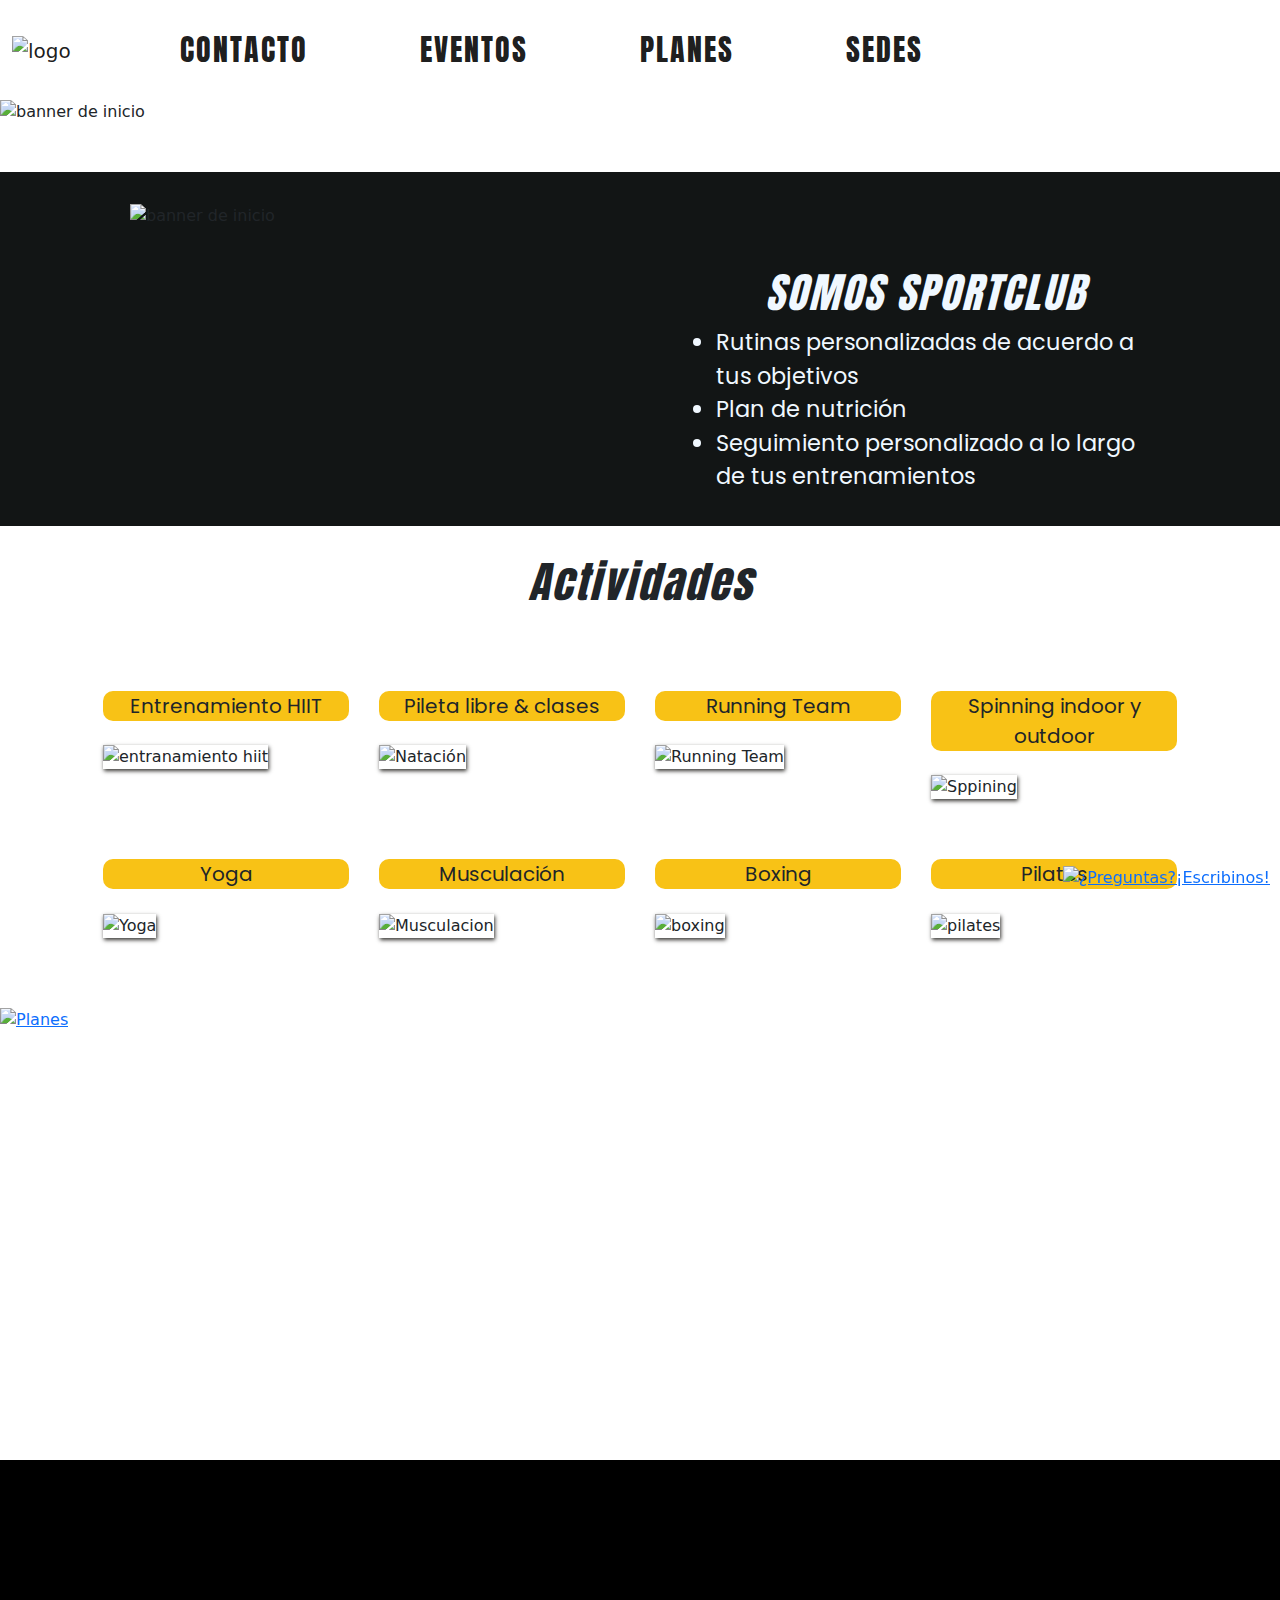
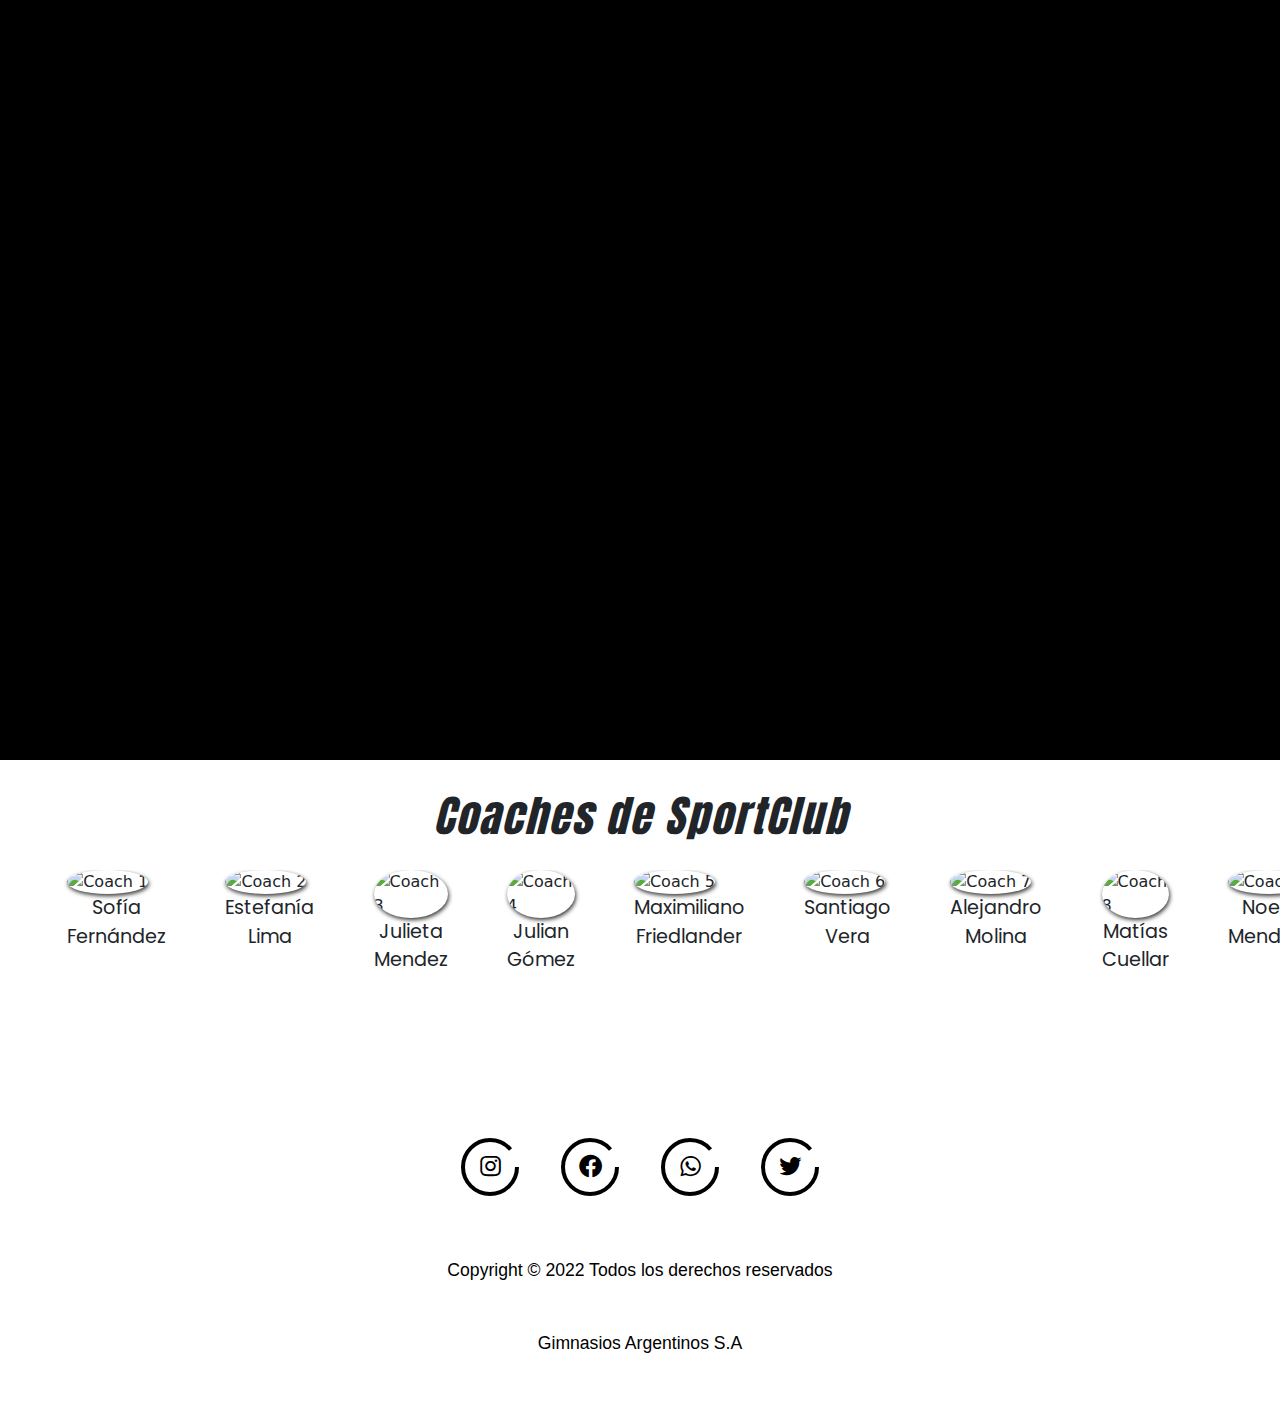
==== index.html @ bf7762a7 "Merge branch 'master' of https://github.com/Glloria97/PreEntrega2FernandezGloria" ====
<!DOCTYPE html>
<html lang="es">
<head>
    <meta charset="UTF-8">
    <meta http-equiv="X-UA-Compatible" content="IE=edge">
    <meta name="viewport" content="width=device-width, initial-scale=1.0">
    <link rel="shortcut icon" href="favicon.ico">
    <title>SportClub-Inicio</title>
    <link rel="stylesheet" href="./css/estilosindex.css">
    <script src="./js/scrollreveal.js"></script>
    <link rel="stylesheet" href="https://cdnjs.cloudflare.com/ajax/libs/animate.css/4.1.1/animate.min.css"/>
    <link rel="stylesheet" href="https://raw.github.com/daneden/animate.css/master/animate.css">
    <link href='https://unpkg.com/boxicons@2.1.1/css/boxicons.min.css' rel='stylesheet'>
    <link rel="stylesheet" href="./css/bootstrap.min.css">
</head>
<body>

<!--LOGO Y LINKS INTERNOS-->
<nav class="navbar navbar-expand-lg navbar-light colorCabeceras">
    <div class="container-fluid">
      <a class="navbar-brand" href="./Index.html">
        <img src="./imagenes/Logo SportClub.PNG.jpg"alt="logo" class="logoSportClub1">
      </a>
      <button class="navbar-toggler" type="button" data-bs-toggle="collapse" data-bs-target="#navbarSupportedContent" aria-controls="navbarSupportedContent" aria-expanded="false" aria-label="Toggle navigation">
        <span class="navbar-toggler-icon"></span>
      </button>
      <div class="collapse navbar-collapse" id="navbarSupportedContent">
        <ul class="navbar-nav me-auto mb-2 mb-lg-0 navegacion">
          <li class="nav-item1">
            <a class="nav-link active" aria-current="page" href="./pages/contacto.html">CONTACTO</a>
          </li>
          <li class="nav-item1">
            <a class="nav-link active" aria-current="page" href="./pages/eventos.html">EVENTOS</a>
          </li>
          <li class="nav-item1">
            <a class="nav-link active" aria-current="page" href="./pages/planes.html">PLANES</a>
          </li>
          <li class="nav-item1">
            <a class="nav-link active" aria-current="page" href="./pages/sedes.html">SEDES</a>
          </li>
        </ul>
      </div>
    </div>
  </nav>
    

<!--BANNER-->
<header>
    <img class="HeaderInicio"src="./imagenes/Banner inicio 2.png" alt="banner de inicio" loading="lazy"> 
</header>


<main>
<!--CHAT DE WHATSAPP-->
<aside>
    <section class="chatWhasapp">
        <a href="https://api.whatsapp.com/send?phone=5401164840163" target="blank">
            <img src="./imagenes/WP.png" alt="¿Preguntas?¡Escribinos!" width="300px" height="60px">
        </a>
    </section>
</aside>
    

<!--SEPARADOR BLANCO-->
    <div class="SeparadorHeaderMain">
        <br>
        <br>
    </div>


<!--¿QUÉ OFRECEMOS?-->
    <section class="QueOfrecemos"> 
        <div class="container"> 
            <div class="row">
                <div class="col">
                    <img src="./imagenes/Somos sportclub.png" alt="banner de inicio" loading="lazy" >
                </div>
                <div class="col">
                    <div class="TituloYParrafos">   
                    <H1>SOMOS SPORTCLUB</H1></div>
                    <div class="parrafos">
                        <li>Rutinas personalizadas de acuerdo a tus objetivos</li>
                        <li>Plan de nutrición</li>
                        <li>Seguimiento personalizado a lo largo de tus entrenamientos</li>
                    </div>
                </div>
            </div>
        </div>
    </section>


<!--ACTIVIDADES?-->
<section class="actividadesContenedor" width="100%">
    <H3>Actividades</H3>
    <div class="TipoDeActividades">
    <div class="container">
        <div class="row">
        <div class="col">
            <p>Entrenamiento HIIT</p>
            <img src="./imagenes/Hiit2.jpg" alt="entranamiento hiit" width="250px" height="250px" loading="lazy">
        </div>
        <div class="col">
            <p>Pileta libre & clases</p>
            <img src="./imagenes/Swimming2.PNG" alt="Natación" width="250px" height="250px" loading="lazy">
        </div>
        <div class="col">
            <p>Running Team</p>
            <img src="./imagenes/Running2.jpg" alt="Running Team" width="250px" height="250px" loading="lazy">
        </div>
        <div class="col">
            <p>Spinning indoor y outdoor</p>
            <img src="./imagenes/Spinning.jpg" alt="Sppining" width="250px" height="250px" loading="lazy">   
        </div>
        </div>
        <div class="row">
        <div class="col">
            <p>Yoga</p>
            <img src="./imagenes/Yoga.jpg" alt="Yoga" width="250px" height="250px" loading="lazy">
        </div>
        <div class="col">
            <p>Musculación</p>
            <img src="./imagenes/Musculacion.jpg" alt="Musculacion" width="250px" height="250px" loading="lazy">
        </div>
        <div class="col">
            <p>Boxing</p>
            <img src="./imagenes/boxing.jpg" alt="boxing" width="250px" height="250px" loading="lazy">
        </div>
        <div class="col">
            <p>Pilates</p>
            <img src="./imagenes/Pilates.jpg" alt="pilates" width="250px" height="250px" loading="lazy">  
        </div>
        </div>
    </div>
    </div>
</section>


<!--PUBLICIDAD IMAGEN CON LINK A PLANES-->
    <aside class="planes"> 
        <a href="./pages/planes.html">
            <img src="./imagenes/Banner planes.png" alt="Planes" loading="lazy"></a>
    </aside>


<!--NUESTROS VALORES-->
    <article class="valoresContenedor"> 
        <H3 class="NuestrosValoresTitulo">Nuestros valores</H3>
        <div class="valores container">
        <div class="row">
            <div class="col">
                <ul class="valores1">Sinergia</ul>
            </div>
            <div class="col">           
                 <ul class="valores2"> Profesionalismo </ul>
            </div>
            <div class="col"> 
                <ul class="valores3"> Bienestar y salud </ul>
            </div>
            <div class="col"> 
                <ul class="valores4"> Crecimiento personal </ul>
            </div>
        </div>
        </div>
            <br>
        <div class="listadoDeAcciones container">    
            <ul class="col">
                <div class="row">
                    <li>Promovemos la participación de todos los miembros del equipo y nos potenciamos unos a otros</li>
                </div>
                <div class="row">
                    <li>Valoramos los buenos vínculos y la interacción amistosa y diversa en la comunidad SportClub</li>
                </div>
                <div class="row">
                    <li>Celebramos nuestros logros en equipo</li>
                </div>
            </ul>
        </div>
    </article>     


<!--PRESENTACION DE LAS SEDES CON VIDEO-->
        <section>
            <div class="VideoDeSportClub">
                <iframe width="900" height="600" src="https://www.youtube.com/embed/T71Sgwb9CMw?" title="YouTube video player" frameborder="0" allow="accelerometer; autoplay; clipboard-write; encrypted-media; gyroscope; picture-in-picture" allowfullscreen></iframe>
            </div>
        </section>


<!--COACHES DE SPORTCLUB-->
    <section class="coaches"> 
        <H3>Coaches de SportClub</H3>
        <div class="CoachesFotosYNombres">
            <ul class="CoachesFotosYNombres1">
                <img src="./imagenes/Coaches/Coach 1.jpg" alt="Coach 1"width="200" height="200" loading="lazy">
                <p>Sofía Fernández</p>
            </ul>
            <ul class="CoachesFotosYNombres2">
                <img src="./imagenes/Coaches/Coach 2.jpg" alt="Coach 2"width="200" height="200" loading="lazy">
                <p>Estefanía Lima</p>
            </ul>
            <ul class="CoachesFotosYNombres3">
                <img src="./imagenes/Coaches/Coach 3.jpg" alt="Coach 3"width="200" height="200" loading="lazy">
                <p>Julieta Mendez</p>
            </ul>
            <ul class="CoachesFotosYNombres4">
                <img src="./imagenes/Coaches/Coach 4.jpg" alt="Coach 4"width="200" height="200" loading="lazy">
                <p>Julian Gómez</p>
            </ul>
            <ul class="CoachesFotosYNombres5">
                <img src="./imagenes/Coaches/Coach 5.jpg" alt="Coach 5"width="200" height="200" loading="lazy">
                <p>Maximiliano Friedlander</p>
            </ul>
            <ul class="CoachesFotosYNombres6">
                <img src="./imagenes/Coaches/Coach 6.jpg" alt="Coach 6"width="200" height="200" loading="lazy">
                <p>Santiago Vera</p>
            </ul>
            <ul class="CoachesFotosYNombres7">
                <img src="./imagenes/Coaches/Coach 7.jpg" alt="Coach 7"width="200" height="200" loading="lazy">
                <p>Alejandro Molina</p>
            </ul>
            <ul class="CoachesFotosYNombres8">
                <img src="./imagenes/Coaches/Coach 8.jpg" alt="Coach 8"width="200" height="200" loading="lazy">
                <p>Matías Cuellar</p>
            </ul>
            <ul class="CoachesFotosYNombres9">
                <img src="./imagenes/Coaches/Coach 9.jpg" alt="Coach 9"width="200" height="200" loading="lazy">
                <p>Noelia Mendoza</p>
            </ul>
            <ul class="CoachesFotosYNombres10">
                <img src="./imagenes/Coaches/Coach 10.jpg" alt="Coach 10"width="200" height="200" loading="lazy">
                <p>Luciaana Cheung</p>
            </ul>
            <ul class="CoachesFotosYNombres11">
                <img src="./imagenes/Coaches/Coach 11.jpg" alt="Coach 11"width="200" height="200" loading="lazy">
                <p>Milagros Leone</p>
            </ul>
        </div>
    </section>
</main>


<!--FOOTER-->
<footer class="footerfinal"> 
    <div class="RedesSociales">
        <div class="ContenedorIconosRedes">
            <div class="icon">
                <a href="https://www.instagram.com/sportcluboficial/?hl=es" target="blank">
                    <svg heigth="60" width="60">
                        <circle cx="30" cy="30" r=27 stroke="black" stroke-width="4" fill="none" ></circle>
                    </svg>
                    <i class='bx bxl-instagram'></i>
                </a>
            </div>
    
            <div class="icon">
                <a href="https://www.facebook.com/sportcluboficial/"target="blank">
                <svg heigth="60" width="60">
                    <circle cx="30" cy="30" r=27 stroke="BLACK" stroke-width="4" fill="none" ></circle>
                </svg>
                <i class='bx bxl-facebook-circle'></i>
                </a>
            </div>
    
            <div class="icon">
                <a href= "https://api.whatsapp.com/send?phone=5401164840163"target="blank">
                <svg heigth="60" width="60">
                    <circle cx="30" cy="30" r=27 stroke="BLACK" stroke-width="4" fill="none" ></circle>
                </svg>
                <i class='bx bxl-whatsapp' ></i>
                </a>
            </div>
    
            <div class="icon">
                <a href="https://twitter.com/SportClub_Gym?ref_src=twsrc%5Egoogle%7Ctwcamp%5Eserp%7Ctwgr%5Eauthor" target="blank">
                <svg heigth="60" width="60">
                    <circle cx="30" cy="30" r=27 stroke="BLACK" stroke-width="4" fill="none" ></circle>
                </svg>
                <i class='bx bxl-twitter' ></i>
                </a>
            </div>
        </div>
    </div> 
    <p class="derechos">Copyright © 2022 Todos los derechos reservados</p>
    <p class="derechos">Gimnasios Argentinos S.A</p>
</footer>
<script src="./js/index.js"></script>
<script src="./js/bootstrap.bundle.min.js"></script> 
</body>
</html>
---- css/estilosindex.css ----
@import url('https://fonts.googleapis.com/css2?family=Anton&display=swap');
@import url('https://fonts.googleapis.com/css2?family=Poppins&display=swap');


                            /*APLICABLE PARA TODAS LAS PÁGINAS*/
*{
    margin: 0px;
    padding: 0px;}

.html {
    font-size: 10px;
    width:100%;}
                 
    
/*LOGO Y LINKS INTERNOS*/
nav{
    display: flex;
    align-items: center;}

.logoSportClub{
    width:15rem;
    height:3.2rem;}

.logoSportClub1{
    width:17rem;
    height:3.5rem;}

.nav-item{
    text-decoration: none;
    font-family: ANTON;
    font-size: 1.7rem;
    color: rgb(0, 0, 0);
    margin: 9px;
    margin-left: 75px;
    letter-spacing: 2px; 
    color: #000000;
    background-image: linear-gradient(black, black);
    background-position: 0% 100%;
    background-repeat: no-repeat;
    background-size: 0% 4px;
    transition: background-size .3s;}

.nav-item:hover, a:focus {
    background-size: 100% 2px;}

.nav-item1{
    text-decoration: none;
    font-family: ANTON;
    font-size: 1.9rem;
    color: rgb(0, 0, 0);
    margin: 11px;
    margin-left: 85px;
    letter-spacing: 2px; 
    color: #000000;
    background-image: linear-gradient(black, black);
    background-position: 0% 100%;
    background-repeat: no-repeat;
    background-size: 0% 4px;
    transition: background-size .3s;}

.nav-item1:hover, a:focus {
    background-size: 100% 2px;}

@media screen and (max-width: 768px){
.nav-item{font-size: 1.5rem}
.logoSportClub{
        width:150px;
        height:35px;}}

@media screen and (max-width: 412px){
    .nav-item{font-size: 1.2rem}
    .logoSportClub{
        width:150px;    
        height:35px;}}


/*CHAT DE WHATSAPP*/
.chatWhasapp{
    position: fixed;
    bottom: 10px;
    right: 10px;
    z-index: 9999;}

@media screen and (max-width: 768px){
.chatWhasapp{
    visibility: hidden;}}


/*FOOTER*/
.RedesSociales {
    margin-top: 40px;
    height: 20vh;
    display: grid;
    align-items: center;
    justify-content: center;
    box-sizing:  border-box;}

.ContenedorIconosRedes {
    width: 100%;
    display: flex;
    align-items: center;
    justify-content: center;
    flex-wrap: wrap;}

.icon {
    position: relative;
    width: 60px;
    height: 60px;
    margin: 20px;
    border-radius: 50%;
    transition: all .8s;
    cursor: pointer;}

.icon:hover {
    background-color: #d21071;
    box-shadow:  0 0 20px #d21071;}

.icon:hover:nth-child(2) {
    background-color: #1877f2;
    box-shadow:  0 0 20px #1877f2;}

.icon:hover:nth-child(3) {
    background-color: #06b848;
    box-shadow: 0 0 20px #06b848;}

.icon:hover:nth-child(4) {
    background-color: #1da1f2;
    box-shadow:  0 0 20px #1da1f2 ;}

.icon i {
    color: rgb(0, 0, 0);
    position: absolute;
    top: 50%;
    left: 50%;
    transform: translate(-50%,-50%);
    font-size: 1.7rem;}

svg circle {
    stroke-dasharray: 150;
    transition: all .8s ease-in-out;}

.icon:hover circle {
    stroke-dasharray: 220;}

.derechos{
    font-size: 1.1rem;
    font-family: Arial, Helvetica, sans-serif;
    color: rgb(0, 0, 0);
    text-align: center;
    padding-bottom: 30px;}




/*GRID VISTA TABLET/MOBILE*/
.RedesSociales H3{grid-area: TituloRedesSociales;}
.redesSoc1{grid-area: redesSoc1;}
.redesSoc2{grid-area: redesSoc2;}
.redesSoc3{grid-area: redesSoc3;}
.redesSoc4{grid-area: redesSoc4;}
.redesSoc5{grid-area: redesSoc5;}

@media screen and (max-width: 768px) {
.RedesSociales{
    display: grid;
    grid-template-areas: 
    'TituloRedesSociales TituloRedesSociales TituloRedesSociales TituloRedesSociales TituloRedesSociales'
    'redesSoc1 redesSoc2 redesSoc3 redesSoc4 redesSoc5';
    gap:20px;
    grid-template-columns: auto auto auto auto auto;
    grid-template-rows: repeat(2 , auto);
    font-size:1rem;
    text-align: center;}}


                                /*INICIO PÁGINA INICIO*/

/*HEADER*/
.HeaderInicio{
    width:100%;}


/*QUE OFRECEMOS*/
.QueOfrecemos{
    background-color: #121515;
    padding-bottom: 2rem;}

.QueOfrecemos img{
    width:70%;
    margin-left: 3rem;
    padding-top: 2rem;}

.QueOfrecemos div H1{
    font-style:italic;
    font-size:260%;
    font-family: Anton;
    color: aliceblue;
    letter-spacing: 2px;
    text-align: center;}

.parrafos{
    font-family: poppins;
    font-size: 140%;
    color: aliceblue;
    padding-right: 3.5rem; 
    padding-left: 4rem;}

.TituloYParrafos {
    padding-top: 6rem;
}

.TituloYParrafos{grid-area:TituloYParrafos}
.QueOfrecemos img{grid-area: QueOfrecemosImg;}

@media screen and (max-width: 768px){
.QueOfrecemos{
    display: grid;
    grid-template-areas: 
    "TituloYParrafos"
    "QueOfrecemosImg";
    gap:20px;
    grid-template-columns: auto;
    grid-template-rows: auto;
    padding-top: 1.5rem;} 

.QueOfrecemos div H1{
    font-size: 2.2rem;}

.parrafos{
    font-size:1.2rem;
    text-align: center;}

.QueOfrecemos img{
    width:65vh;
    margin-left: 10%;}}

@media screen and (max-width: 768px){
.QueOfrecemos img{
    width:65vh;
    margin-left: 10%;}}

@media screen and (max-width: 412px){
.QueOfrecemos{
    display: grid;
    grid-template-areas: 
    "TituloYParrafos"
    "QueOfrecemosImg";
    gap:20px;
    grid-template-columns: auto;
    grid-template-rows: auto;
    padding-top: 1.5rem;} 

.QueOfrecemos div H1{
    font-size: 2rem;}

.parrafos{
    font-size:1.2rem;
    text-align: center;}

.QueOfrecemos img{
    width:30vh;
    height: 30vh;}}
   

/*ACTIVIDADES*/
.actividadesContenedor h3{
    font-family: anton;
    padding-bottom: 30px;
    padding-top: 30px;
    font-size: 2.7rem;
    letter-spacing: 2px;
    font-style:italic;
    text-align: center;}

.TipoDeActividades{
    margin-bottom: 25px;}

.TipoDeActividades div{
    padding: 15px;}

.TipoDeActividades p{
    font-family: poppins;
    font-size: 20px;
    text-align: center;
    transition: transform 3s;
    margin-bottom: 1.5rem;
    background-color: #F8C216;
    border-radius: 10px;}

.TipoDeActividades img{
    box-shadow: 1px 2px 4px#363532;
    transition: transform 0.5s;}

.TipoDeActividades img:hover{
    transform:scale(1.1,1.1);}


.TipoDeActividades {grid-area: QueOfrecemosActividades;}

@media screen and (max-width: 768px) {
.TipoDeActividades{
    display: grid;
    grid-template-columns:auto;
    grid-template-rows: auto;
    justify-content: center;
    text-align: center;
    grid-template-areas: 
    "QueOfrecemosActividades";}}

/*PLANES*/
.planes img{
    width:100%}

@media screen and (max-width: 768px) {
    .planes img{
        width: 100%;
        }}

/*NUESTROS VALORES*/
.NuestrosValoresTitulo{
    font-size:2.7rem;
    font-family:anton;
    letter-spacing: 2px;
    font-style:italic;
    padding: 30px;}

.valores ul{
    font-family: poppins;
    font-weight: NORMAL;
    font-size: 1.5rem;
    text-align: center;
    color: rgb(0, 0, 0);
    padding-right: 2rem;
    letter-spacing: 2px;
    background-color: #F8C216;
    border-radius: 10px;}

.listadoDeAcciones{
    font-family:poppins;
    font-size:1.4rem;
    padding:30px;
    padding-left: 10%;
    padding-top: 15px;}

.valores1{grid-area:valores1}
.valores2{grid-area:valores2}
.valores3{grid-area:valores3}
.valores4{grid-area:valores4}

@media screen and (max-width: 768px) {
.valores{
    display: grid;
    grid-template-areas: 
        'valores1 valores2'
        'valores3 valores4';
    gap:20px;
    grid-template-columns: 1fr,1fr;
    grid-template-rows: 1fr,1fr;}

.NuestrosValoresTitulo{
font-size: 2.3rem;}

.valores ul{
    font-size: 1.3rem;}

.listadoDeAcciones{
    font-size: 1.2rem;}}


/*VIDEO DE SPORTCLUB*/
.VideoDeSportClub{
    background-color: black;
    overflow:hidden;
    padding-bottom:100vh;
    position:relative;
    height:0;}

.VideoDeSportClub iframe{
    left:0;
    top:0;
    height:100%;
    width:100%;
    position:absolute;}

/*COACHES DE SPORTCLUB*/
.CoachesFotosYNombres{
    display: flex;
    flex-direction: row;
    overflow:auto;
    padding-bottom: 30px;
    padding-left: 0.5rem;
    padding-right: 0.5rem;}

.coaches H3{
    font-size:2.7rem;
    font-family:anton;
    letter-spacing: 2px;
    font-style:italic;
    text-align:center;
    padding-top: 30px;
    padding-bottom: 20px;}

.CoachesFotosYNombres p{
    font-family:poppins;
    font-size:1.2rem;
    text-align: center;
    margin-left: 1.7rem;
    margin-left: 1.7rem;}

.CoachesFotosYNombres img{
    box-shadow:1px 2px 4px#363532;
    border-radius:50%;
    margin-left: 1.7rem;
    margin-left: 1.7rem;}

.CoachesFotosYNombres ul img{
    transition: transform 0.5s, background-color 2s}
    
.CoachesFotosYNombres ul img:hover{
    transform: scale(1.1,1.1);
    background-color: rgba(0, 0, 0, 0.441) cover;}

@media screen and (max-width: 768px) {
.coaches H3{
    font-size: 2.3rem;}

.CoachesFotosYNombres p{
    font-size: 1.2rem;}}

                                /*INICIO PÁGINA SEDES*/

/*VIDEO HEADER*/
header{
    position: relative;}
    
header H1{
    position: absolute;
    font-style:italic;
    font-size:550%;
    font-family: Anton;
    color:#F8C216;
    letter-spacing: 2px;
    top: 41%;
    left: 17%;}

@media screen and (max-width: 1000px) {
header H1{
    font-size: 400%;}}

@media screen and (max-width: 760px) {
    header H1{
        font-size: 300%;}}

@media screen and (max-width: 500px) {
    header H1{
        font-size: 250%;}}
        
@media screen and (max-width: 412px) {
    header H1{
        font-size: 220%;}}

/*HORARIOS DE LOS GIMNASIOS*/
.horarios{
    padding-bottom: 1%;}

.ContainerTable H3{
    font-family:poppins;
    font-size:25px;
    padding:20px;
    padding-top: 10px;
    color: rgb(0,0,0);
    text-align: center;}

.horarios h2{
    font-size:40px;
    font-family:anton;
    letter-spacing: 2px;
    font-style:italic;
    padding: 30px;
    text-align: center;
    color: rgb(0, 0, 0);}

.horarios table{
    background-color: #F8C216;
    width: 95%;
    margin-left:2.5%;
    box-shadow: 1px 2px 4px#363532;}

.horarios th{
    font-family:poppins;
    font-size:20px;
    padding-top: 15px;
    width:135px;
    border-bottom: solid 5px #775d08;}

.horarios td{
    font-family:poppins;
    font-size:15px;
    padding-top: 15px;}


@media screen and (max-width: 760px) {
.horarios{
    padding-right: 15%;;
}
}
/*SEDES NUEVAS*/
.NuevasSedes h2{
    font-size:40px;
    font-family:anton;
    letter-spacing: 2px;
    font-style:italic;
    padding: 30px;   
    color: rgb(0, 0, 0);}

@media screen and (max-width: 760px) {
    .NuevasSedes h2{
        text-align: center;
    }}

.Almagro H3{
    font-family: poppins;
    font-size: 17px;
    font-weight: bold;
    text-align: center;}

.Almagro p{
    font-family: poppins;
    font-size: 17px;
    text-align: center;}

.Hurlingan H3{
    font-family: poppins;
    font-size: 17px;
    font-weight: bold;
    text-align: center;}

.Hurlingan p{
    font-family: poppins;
    font-size: 17px;
    text-align: center;}



/*DEMÁS SEDES*/
.parallax1{
    background-size: cover;
    width: 100%;
    height: 50vh;
    background-attachment: fixed;
    background-position: center;
    background-repeat: no-repeat;
    background-image: url("https://images.pexels.com/photos/1552245/pexels-photo-1552245.jpeg?auto=compress&cs=tinysrgb&w=1260&h=750&dpr=2");}

.parallax1 H3{
    padding-top:7%;
    margin-left: 40%;
    font-style:italic;
    font-size:450%;
    font-family: Anton;
    color:#F8C216;
    letter-spacing: 2px;}

.parallax2{
    background-size: cover;
    width: 100%;
    height: 50vh;
    background-attachment: fixed;
    background-position: center;
    background-repeat: no-repeat;
    background-image: url("https://images.pexels.com/photos/4761352/pexels-photo-4761352.jpeg?auto=compress&cs=tinysrgb&w=1260&h=750&dpr=2");}

.parallax2 H3{
    padding-top:7%;
    margin-left: 40%;
    font-style:italic;
    font-size:450%;
    font-family: Anton;
    color:#F8C216;
    letter-spacing: 2px;}

.parallax3{
    background-size: cover;
    width: 100%;
    height: 50vh;
    background-attachment: fixed;
    background-position: center;
    background-repeat: no-repeat;
    background-image: url("https://images.pexels.com/photos/1552242/pexels-photo-1552242.jpeg?auto=compress&cs=tinysrgb&w=1260&h=750&dpr=2");}

.parallax3 H3{
    padding-top:7%;
    margin-left: 40%;
    font-style:italic;
    font-size:450%;
    font-family: Anton;
    color:#F8C216;
    letter-spacing: 2px;}

.demasSedes ul{
    width:25%;
    border-style: unset;
    border-radius: 15px;
    margin-bottom: 2%;
    margin-top: 2%;
    background-color: #F8C216;
    text-align: center;
    padding: 1%;
    font-family: poppins;
    font-size: 17px;
    transition: transform 0.5s; }

.demasSedes ul:hover{
    transform:scale(1.1,1.1);}

.DetalleSedes ul{
    margin: 2%;}

.DetalleSedes ul h3{
    font-family:poppins;
    font-size:25px;
    font-weight: bold;}

.DetalleSedes ul p a{
    background-color: #F8C216;
    text-decoration: none;
    color: #050505;
    font-weight: bold;
    text-decoration: underline;}

.GoogleMaps{
    padding: 0 0.25rem;
    margin: 0 -0.25rem;
    transition: color 0.3s ease-in-out, background-color 0.3s ease-in-out;}

.GoogleMaps:hover{
    color: #ffffff;
    background-color: #000000;
    text-decoration: none;}

/*VISTA TABLET/MOBILE*/
.Almagro{grid-area: Almagro;}
.Hurlingan{grid-area: Hurlingan;}

@media screen and (max-width: 768px) {

.NuevasSedesDatos{
    display: grid;
    grid-template-areas: 
    "Almagro"
    "Hurlingan";
    gap:20px;
    grid-template-columns: auto;
    grid-template-rows: auto;} 

.ContainerTable{
    margin-left: 25%;}

.horarios h2{
    margin-left: 25%;}

.table{
    padding: 5%;}

.table caption{
    font-size: 25px;}

.table thead {
    display: none;}
    
.table th, .table td{
    font-size: 17px;}

.table td{
    display: block;
    text-align: right;}

.table td::before {
    content: attr(data-label);
    font-weight: bold;
    text-transform: uppercase;
    float: left;}

.demasSedes ul{
    font-size: 14px;}}
                        
                                    /*FIN PÁGINA SEDES*/

                                    /*INICIO PÁGINA EVENTOS*/


.GaleriaEventos{
    padding-bottom : 3em;
    padding-top: 1em;
    display:grid;
    grid-template-columns: repeat(4 , 1fr);
    /*las filas automaticas van a ser de 160 pixeles*/
    grid-auto-rows: 160px;
    grid-template-areas: 
    'img1 img2 img3 img3'
    'img1 img4 img3 img3'
    'img5 img5 img7 img7'
    'img5 img5 img6 img8';
    gap : 0.8em;}

.galeria_imagenes{
    position:relative;
    cursor:pointer;
    overflow: hidden;}

.galeria_imagenes::before{
    content:"";
    position:absolute;
    top:0;
    bottom:0;
    left:0;
    right:0;
    background-color:#ffea00a6;

    transform: scaleY(0);
    transition: transform .4s;
    color:white;
    display:flex;
    justify-content: center;
    align-items:center ;
    font-size:1.5rem ;}

.galeria_imagenes:hover::before{
     transform: scaleY(1);}

   
.galeria_imagenes--g1{
    grid-area: img1;}

.galeria_imagenes--g2{
    grid-area: img2;}

.galeria_imagenes--g3{
    grid-area: img3;}

.galeria_imagenes--g4{
    grid-area: img4;}

.galeria_imagenes--g5{
    grid-area: img5;}

.galeria_imagenes--g6{
    grid-area: img6;}

.galeria_imagenes--g7{
    grid-area: img7;}

.galeria_imagenes--g8{
    grid-area: img8;}

.galeria_img{
    width: 100%;
    height: 100%;
    object-fit: cover;}

@media(max-width:768px){

.galeria{
    grid-template-columns: repeat(2 , 1fr);
    grid-template-areas:
    'img1 img2'
    'img1 img3'
    'img1 img3'
    'img4 img5'
    'img4 img5'
    'img4 img5'
    'img7 img6'
    'img7 img8';}

.galeria_imagenes::before{
    font-size: 1rem;}

.navegacion{
    display: none;}
}
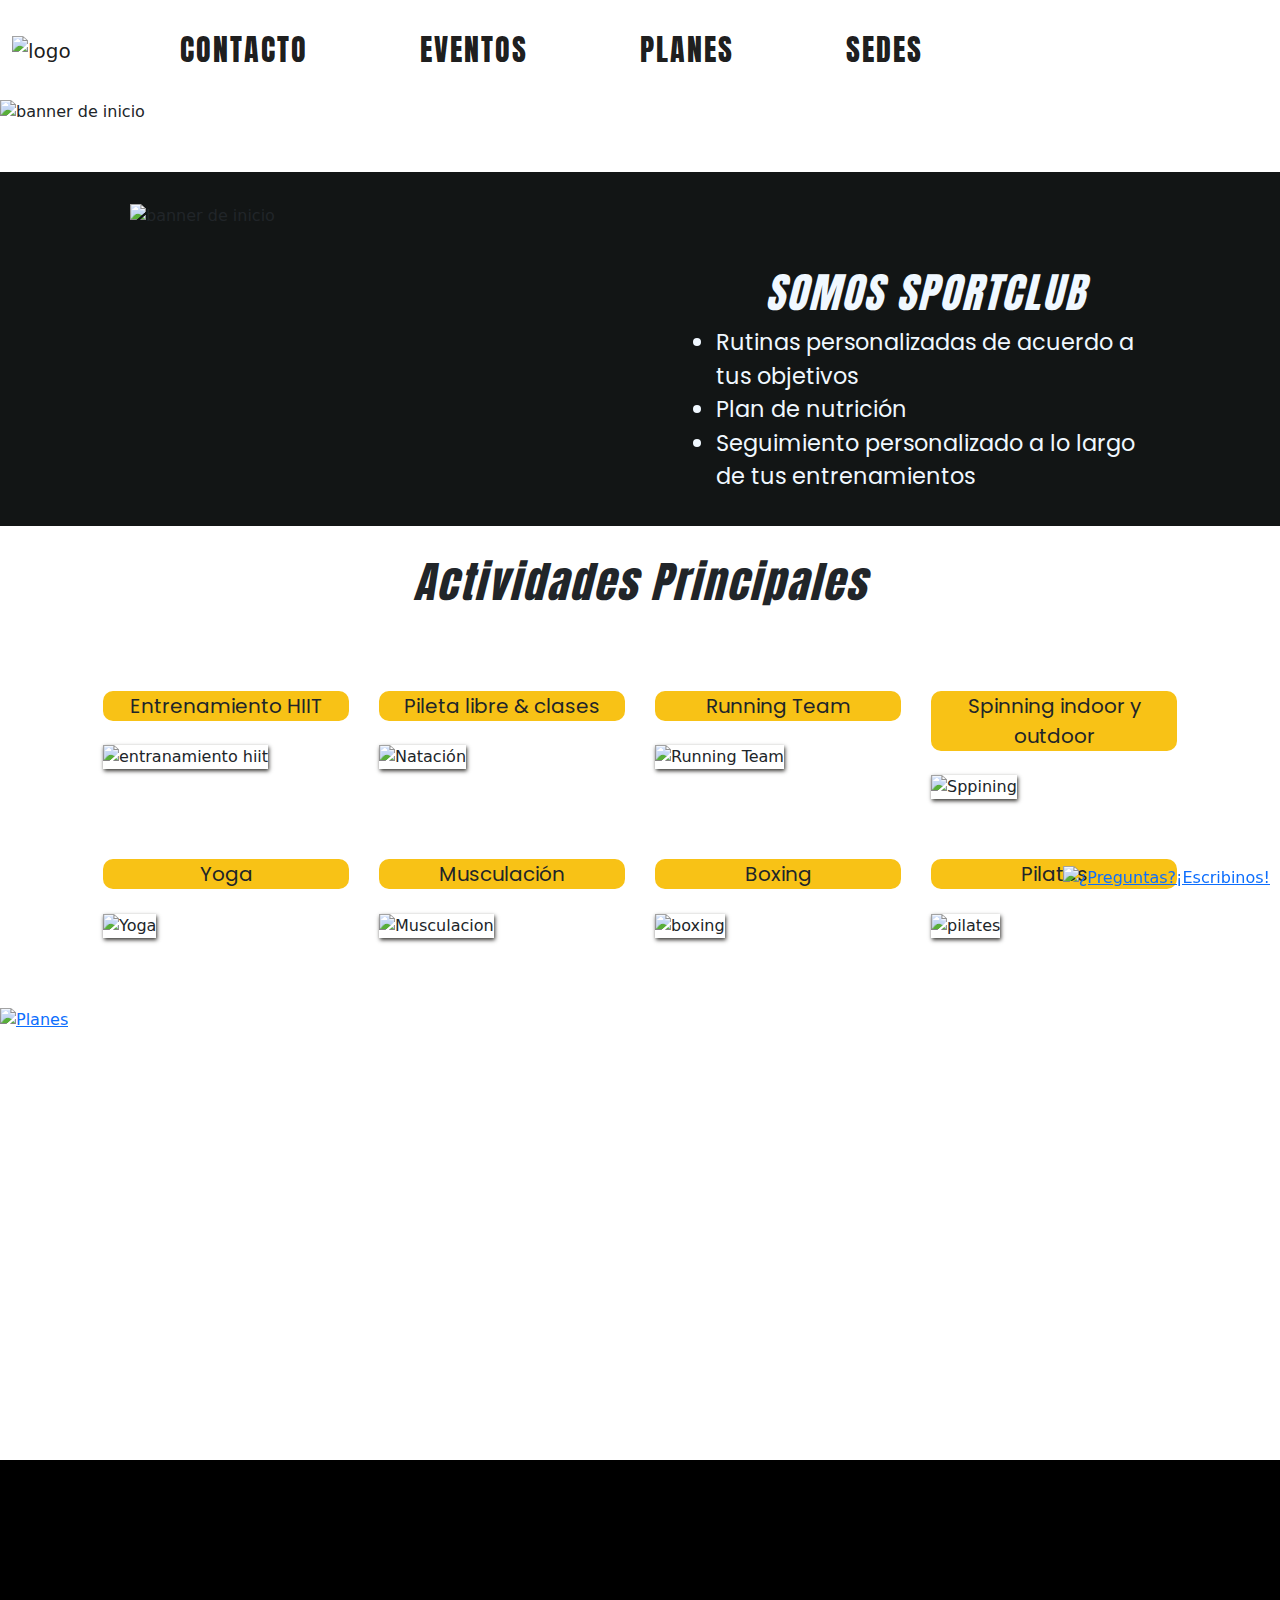
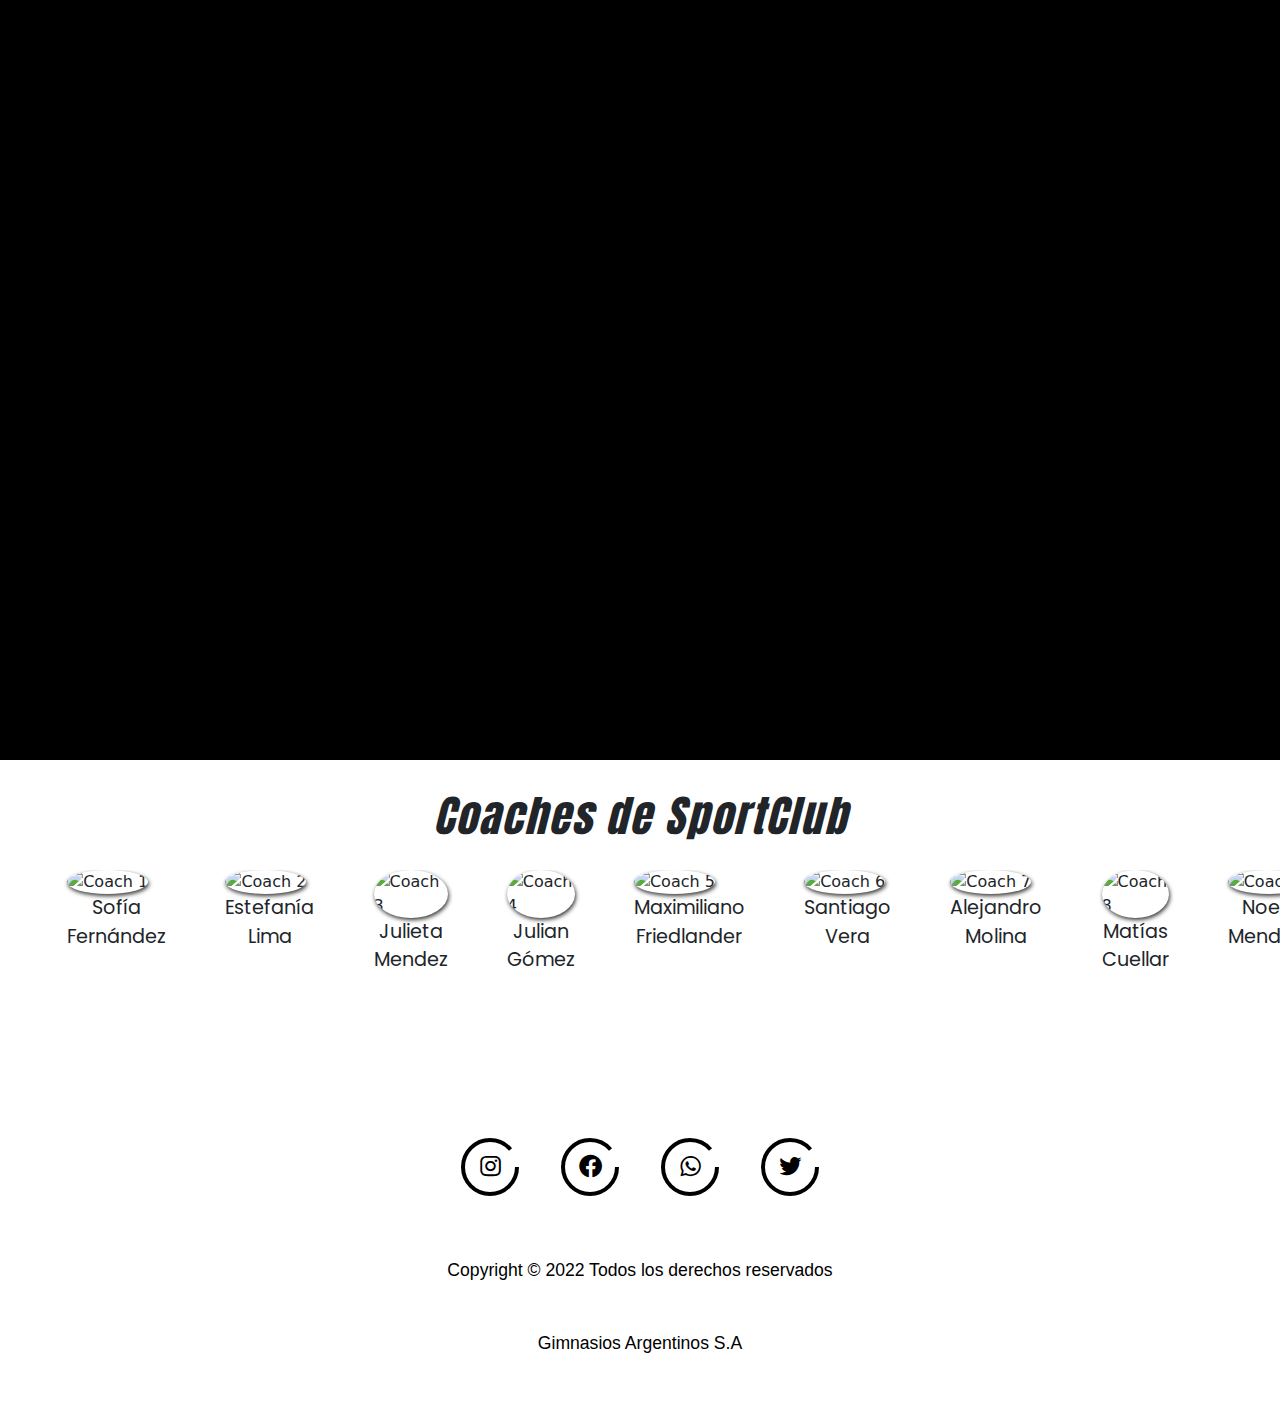
==== commit 70504b45: "actualizando index" ====
--- a/index.html
+++ b/index.html
@@ -90,8 +90,8 @@
 
 
 <!--ACTIVIDADES?-->
-<section class="actividadesContenedor" width="100%">
-    <H3>Actividades</H3>
+<section class="actividadesContenedor" >
+    <H3>Actividades Principales</H3>
     <div class="TipoDeActividades">
     <div class="container">
         <div class="row">
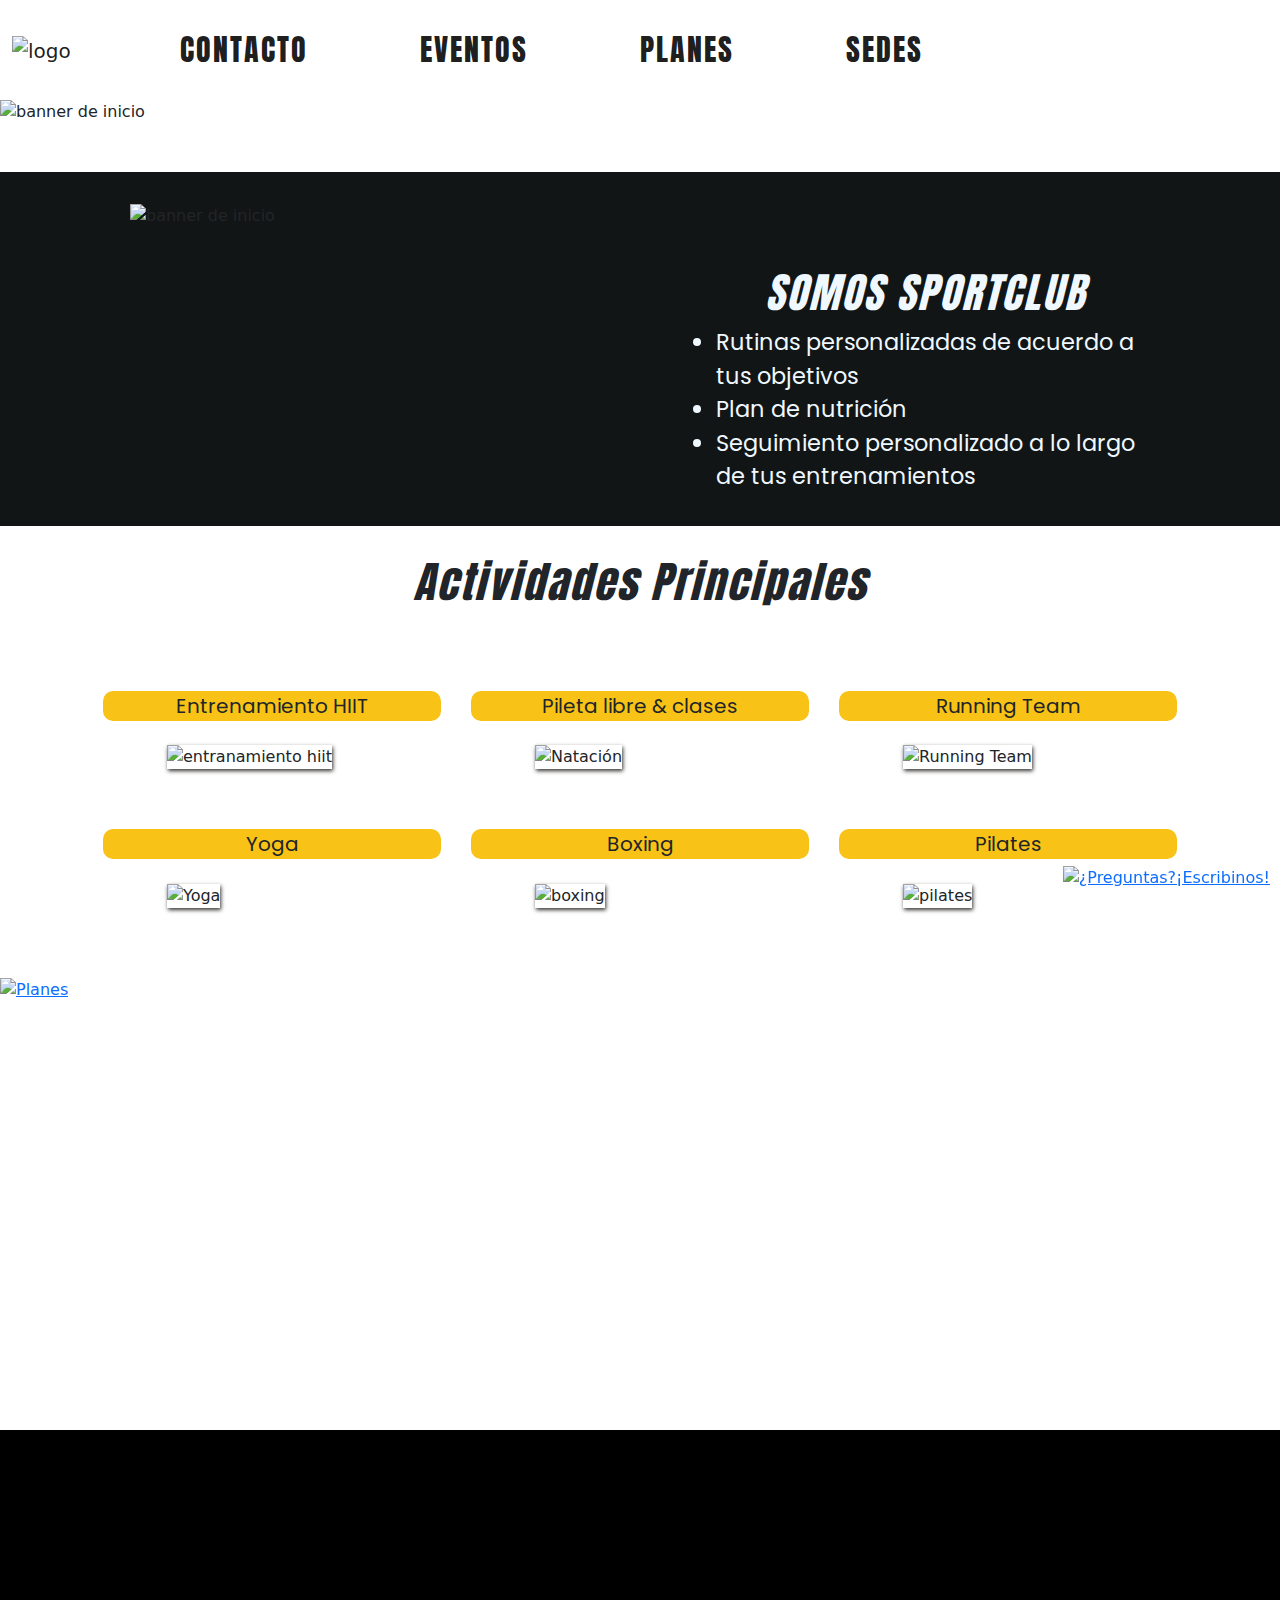
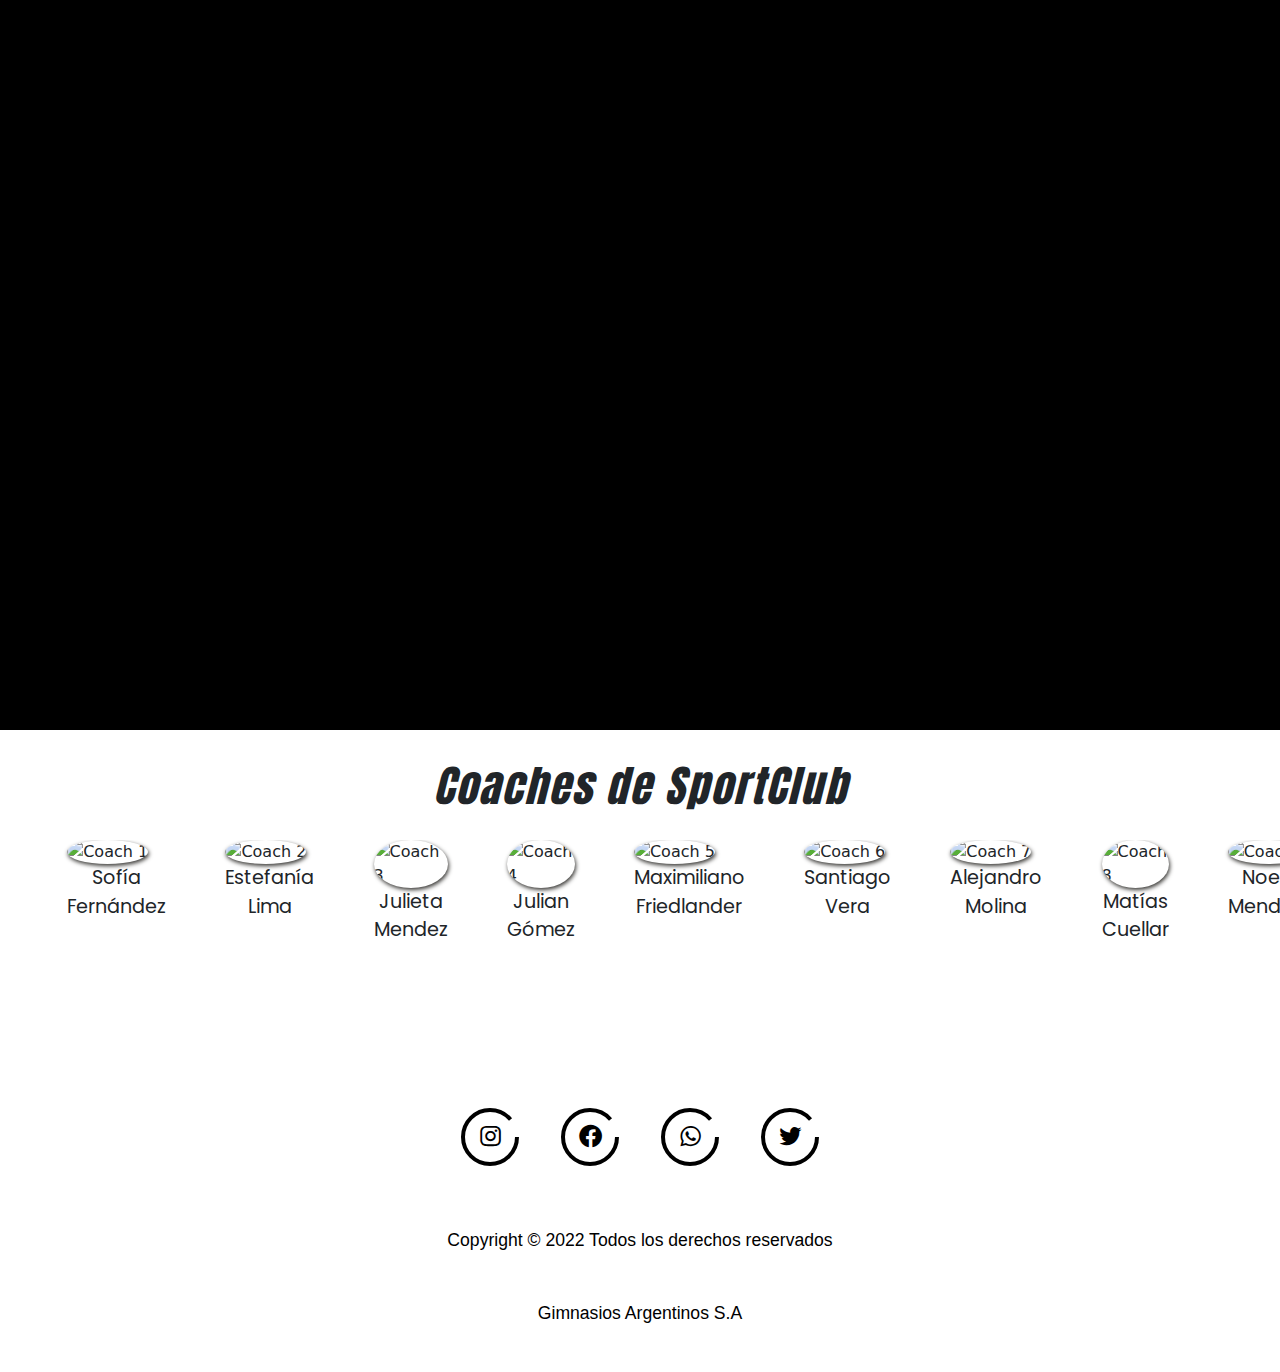
==== commit 5f58d4aa: "Actualizando actividades parte 2" ====
--- a/index.html
+++ b/index.html
@@ -107,19 +107,11 @@
             <p>Running Team</p>
             <img src="./imagenes/Running2.jpg" alt="Running Team" width="250px" height="250px" loading="lazy">
         </div>
-        <div class="col">
-            <p>Spinning indoor y outdoor</p>
-            <img src="./imagenes/Spinning.jpg" alt="Sppining" width="250px" height="250px" loading="lazy">   
-        </div>
         </div>
         <div class="row">
         <div class="col">
             <p>Yoga</p>
             <img src="./imagenes/Yoga.jpg" alt="Yoga" width="250px" height="250px" loading="lazy">
-        </div>
-        <div class="col">
-            <p>Musculación</p>
-            <img src="./imagenes/Musculacion.jpg" alt="Musculacion" width="250px" height="250px" loading="lazy">
         </div>
         <div class="col">
             <p>Boxing</p>
--- a/css/estilosindex.css
+++ b/css/estilosindex.css
@@ -289,7 +289,8 @@
 
 .TipoDeActividades img{
     box-shadow: 1px 2px 4px#363532;
-    transition: transform 0.5s;}
+    transition: transform 0.5s;
+    margin-left: 4rem;}
 
 .TipoDeActividades img:hover{
     transform:scale(1.1,1.1);}
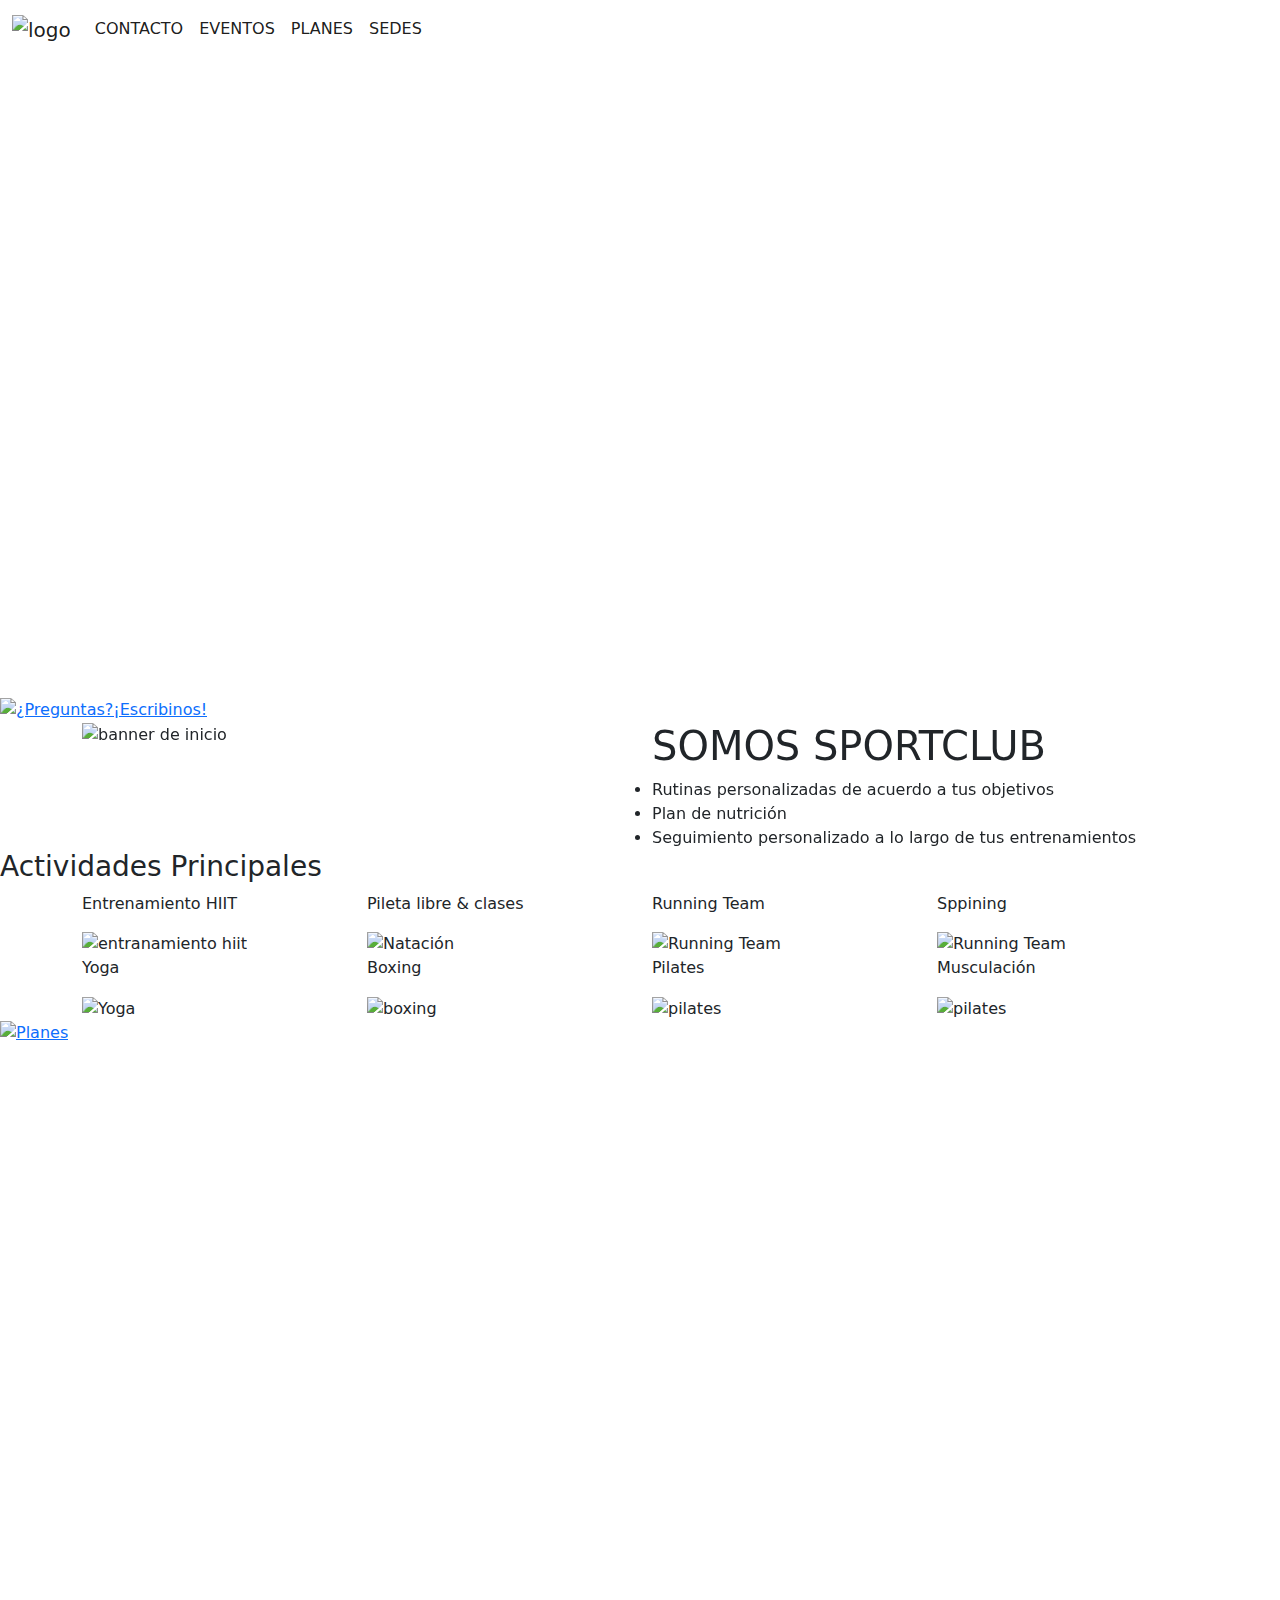
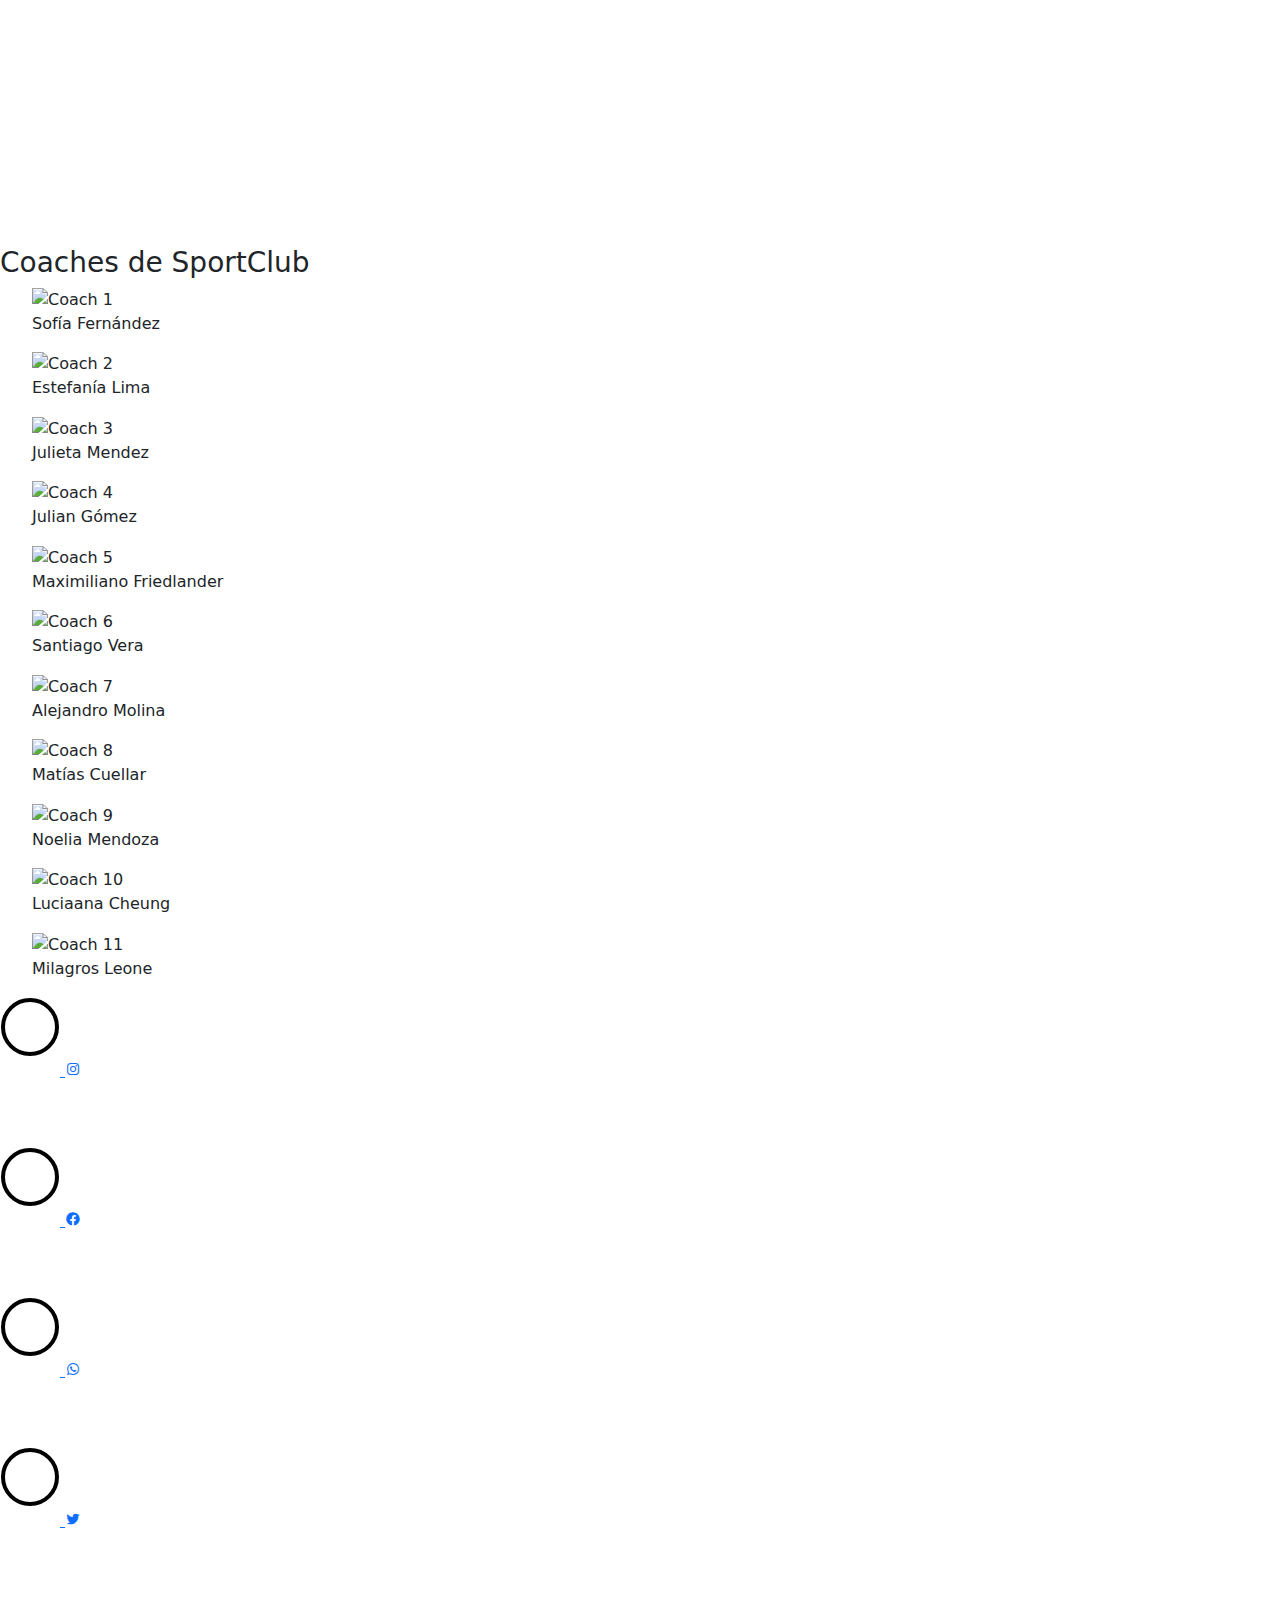
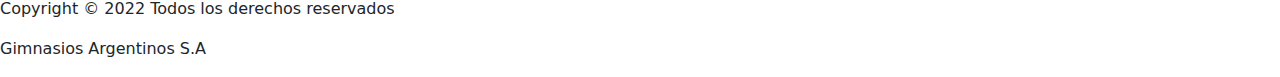
==== commit 909cf0ca: "Tercera Entrega" ====
--- a/index.html
+++ b/index.html
@@ -3,10 +3,10 @@
 <head>
     <meta charset="UTF-8">
     <meta http-equiv="X-UA-Compatible" content="IE=edge">
-    <meta name="viewport" content="width=device-width, initial-scale=1.0">
+    <meta name="SportClub" content="SportClub. Sumate hoy a la red de clubes más grande del páis.">
     <link rel="shortcut icon" href="favicon.ico">
     <title>SportClub-Inicio</title>
-    <link rel="stylesheet" href="./css/estilosindex.css">
+    <link rel="stylesheet" href="./css/estilos.css">
     <script src="./js/scrollreveal.js"></script>
     <link rel="stylesheet" href="https://cdnjs.cloudflare.com/ajax/libs/animate.css/4.1.1/animate.min.css"/>
     <link rel="stylesheet" href="https://raw.github.com/daneden/animate.css/master/animate.css">
@@ -18,24 +18,24 @@
 <!--LOGO Y LINKS INTERNOS-->
 <nav class="navbar navbar-expand-lg navbar-light colorCabeceras">
     <div class="container-fluid">
-      <a class="navbar-brand" href="./Index.html">
-        <img src="./imagenes/Logo SportClub.PNG.jpg"alt="logo" class="logoSportClub1">
+      <a class="navbar-brand" href="./index.html">
+        <img src="./imagenes/Logo SportClub.PNG.jpg"alt="logo" class="logoSportClub">
       </a>
       <button class="navbar-toggler" type="button" data-bs-toggle="collapse" data-bs-target="#navbarSupportedContent" aria-controls="navbarSupportedContent" aria-expanded="false" aria-label="Toggle navigation">
         <span class="navbar-toggler-icon"></span>
       </button>
       <div class="collapse navbar-collapse" id="navbarSupportedContent">
         <ul class="navbar-nav me-auto mb-2 mb-lg-0 navegacion">
-          <li class="nav-item1">
+          <li class="nav-item">
             <a class="nav-link active" aria-current="page" href="./pages/contacto.html">CONTACTO</a>
           </li>
-          <li class="nav-item1">
+          <li class="nav-item">
             <a class="nav-link active" aria-current="page" href="./pages/eventos.html">EVENTOS</a>
           </li>
-          <li class="nav-item1">
+          <li class="nav-item">
             <a class="nav-link active" aria-current="page" href="./pages/planes.html">PLANES</a>
           </li>
-          <li class="nav-item1">
+          <li class="nav-item">
             <a class="nav-link active" aria-current="page" href="./pages/sedes.html">SEDES</a>
           </li>
         </ul>
@@ -43,39 +43,38 @@
     </div>
   </nav>
     
-
 <!--BANNER-->
 <header>
-    <img class="HeaderInicio"src="./imagenes/Banner inicio 2.png" alt="banner de inicio" loading="lazy"> 
+<div style="position: relative; width: 100%; height: 0; padding-top: 50.0000%;
+ padding-bottom: 0; ">
+  <iframe loading="lazy" style="position: absolute; width: 100%; height: 100%; top: 0; left: 0; border: none; padding: 0;margin: 0;"
+    src="https:&#x2F;&#x2F;www.canva.com&#x2F;design&#x2F;DAFKnGDugkI&#x2F;view?embed" >
+  </iframe>
+</div>
 </header>
 
-
-<main>
 <!--CHAT DE WHATSAPP-->
-<aside>
+<section>
     <section class="chatWhasapp">
         <a href="https://api.whatsapp.com/send?phone=5401164840163" target="blank">
-            <img src="./imagenes/WP.png" alt="¿Preguntas?¡Escribinos!" width="300px" height="60px">
+            <img src="./imagenes/wp.png" alt="¿Preguntas?¡Escribinos!" width="300px" height="60px">
         </a>
     </section>
-</aside>
-    
-
+</section>
+    
+
+<main>
 <!--SEPARADOR BLANCO-->
-    <div class="SeparadorHeaderMain">
-        <br>
-        <br>
-    </div>
-
+    <div class="SeparadorHeaderMain"></div>
 
 <!--¿QUÉ OFRECEMOS?-->
     <section class="QueOfrecemos"> 
         <div class="container"> 
             <div class="row">
-                <div class="col">
-                    <img src="./imagenes/Somos sportclub.png" alt="banner de inicio" loading="lazy" >
-                </div>
-                <div class="col">
+                <div class="col-md-6 col-12">
+                    <img src="./imagenes/Somos sportclub.png" alt="banner de inicio" loading="lazy">
+                </div>
+                <div class="col-md-6 col-12">
                     <div class="TituloYParrafos">   
                     <H1>SOMOS SPORTCLUB</H1></div>
                     <div class="parrafos">
@@ -95,31 +94,37 @@
     <div class="TipoDeActividades">
     <div class="container">
         <div class="row">
-        <div class="col">
+        <div class="col-md-3 col-10">
             <p>Entrenamiento HIIT</p>
             <img src="./imagenes/Hiit2.jpg" alt="entranamiento hiit" width="250px" height="250px" loading="lazy">
         </div>
-        <div class="col">
+        <div class="col-md-3 col-10">
             <p>Pileta libre & clases</p>
             <img src="./imagenes/Swimming2.PNG" alt="Natación" width="250px" height="250px" loading="lazy">
         </div>
-        <div class="col">
+        <div class="col-md-3 col-10">
             <p>Running Team</p>
             <img src="./imagenes/Running2.jpg" alt="Running Team" width="250px" height="250px" loading="lazy">
         </div>
-        </div>
-        <div class="row">
-        <div class="col">
+        <div class="col-md-3 col-10">
+            <p>Sppining</p>
+            <img src="./imagenes/Spinning.jpg" alt="Running Team" width="250px" height="250px" loading="lazy">
+        </div>
+        <div class="col-md-3 col-10">
             <p>Yoga</p>
             <img src="./imagenes/Yoga.jpg" alt="Yoga" width="250px" height="250px" loading="lazy">
         </div>
-        <div class="col">
+        <div class="col-md-3 col-10">
             <p>Boxing</p>
             <img src="./imagenes/boxing.jpg" alt="boxing" width="250px" height="250px" loading="lazy">
         </div>
-        <div class="col">
+        <div class="col-md-3 col-10">
             <p>Pilates</p>
-            <img src="./imagenes/Pilates.jpg" alt="pilates" width="250px" height="250px" loading="lazy">  
+            <img src="./imagenes/Pilates.jpg" alt="pilates" width="250px" height="250px" loading="lazy"> 
+        </div>
+        <div class="col-md-3 col-10">
+            <p>Musculación</p>
+            <img src="./imagenes/Musculacion.jpg" alt="pilates" width="250px" height="250px" loading="lazy"> 
         </div>
         </div>
     </div>
@@ -133,22 +138,21 @@
             <img src="./imagenes/Banner planes.png" alt="Planes" loading="lazy"></a>
     </aside>
 
-
 <!--NUESTROS VALORES-->
     <article class="valoresContenedor"> 
         <H3 class="NuestrosValoresTitulo">Nuestros valores</H3>
         <div class="valores container">
         <div class="row">
-            <div class="col">
+            <div class="col-md-3 col-12">
                 <ul class="valores1">Sinergia</ul>
             </div>
-            <div class="col">           
-                 <ul class="valores2"> Profesionalismo </ul>
-            </div>
-            <div class="col"> 
+            <div class="col-md-3 col-12">           
+                 <ul class="valores2"> sfuerzo </ul>
+            </div>
+            <div class="col-md-3 col-12"> 
                 <ul class="valores3"> Bienestar y salud </ul>
             </div>
-            <div class="col"> 
+            <div class="col-md-3 col-12"> 
                 <ul class="valores4"> Crecimiento personal </ul>
             </div>
         </div>
@@ -232,7 +236,7 @@
 
 
 <!--FOOTER-->
-<footer class="footerfinal"> 
+<footer> 
     <div class="RedesSociales">
         <div class="ContenedorIconosRedes">
             <div class="icon">
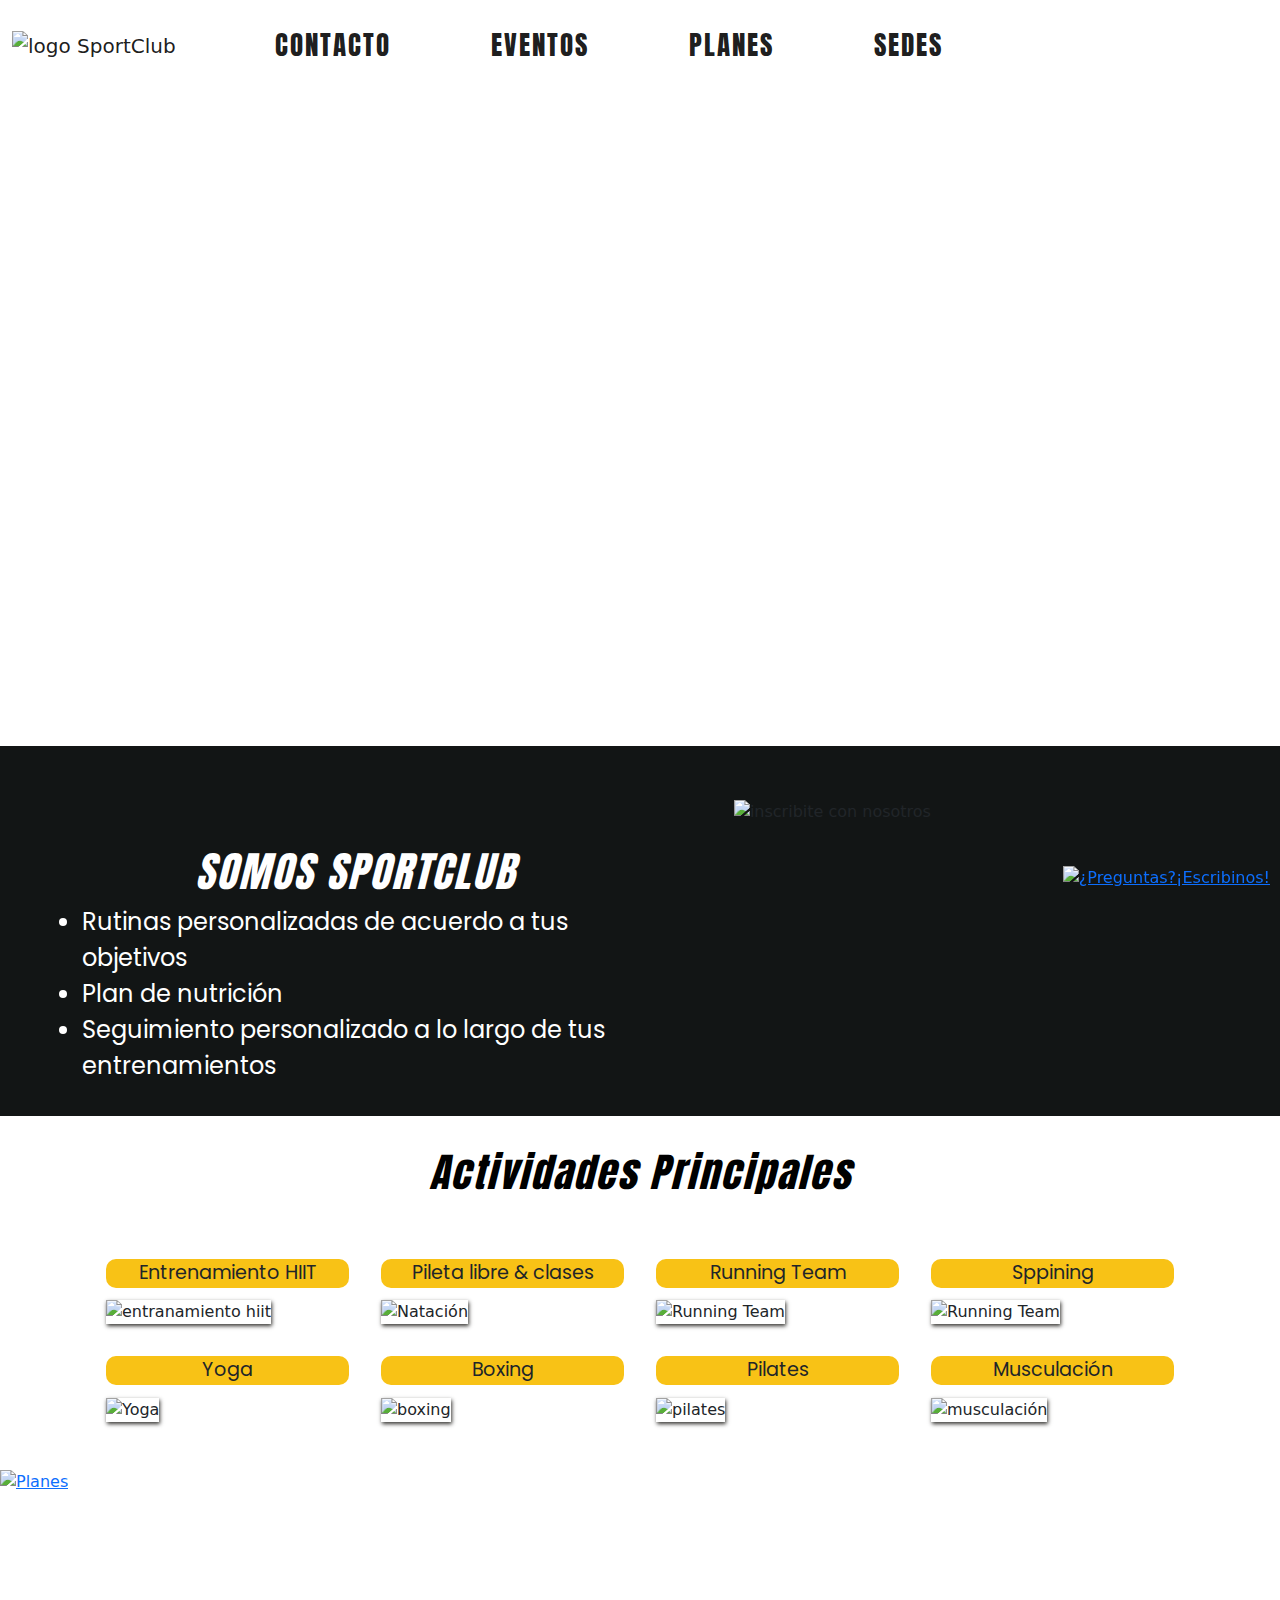
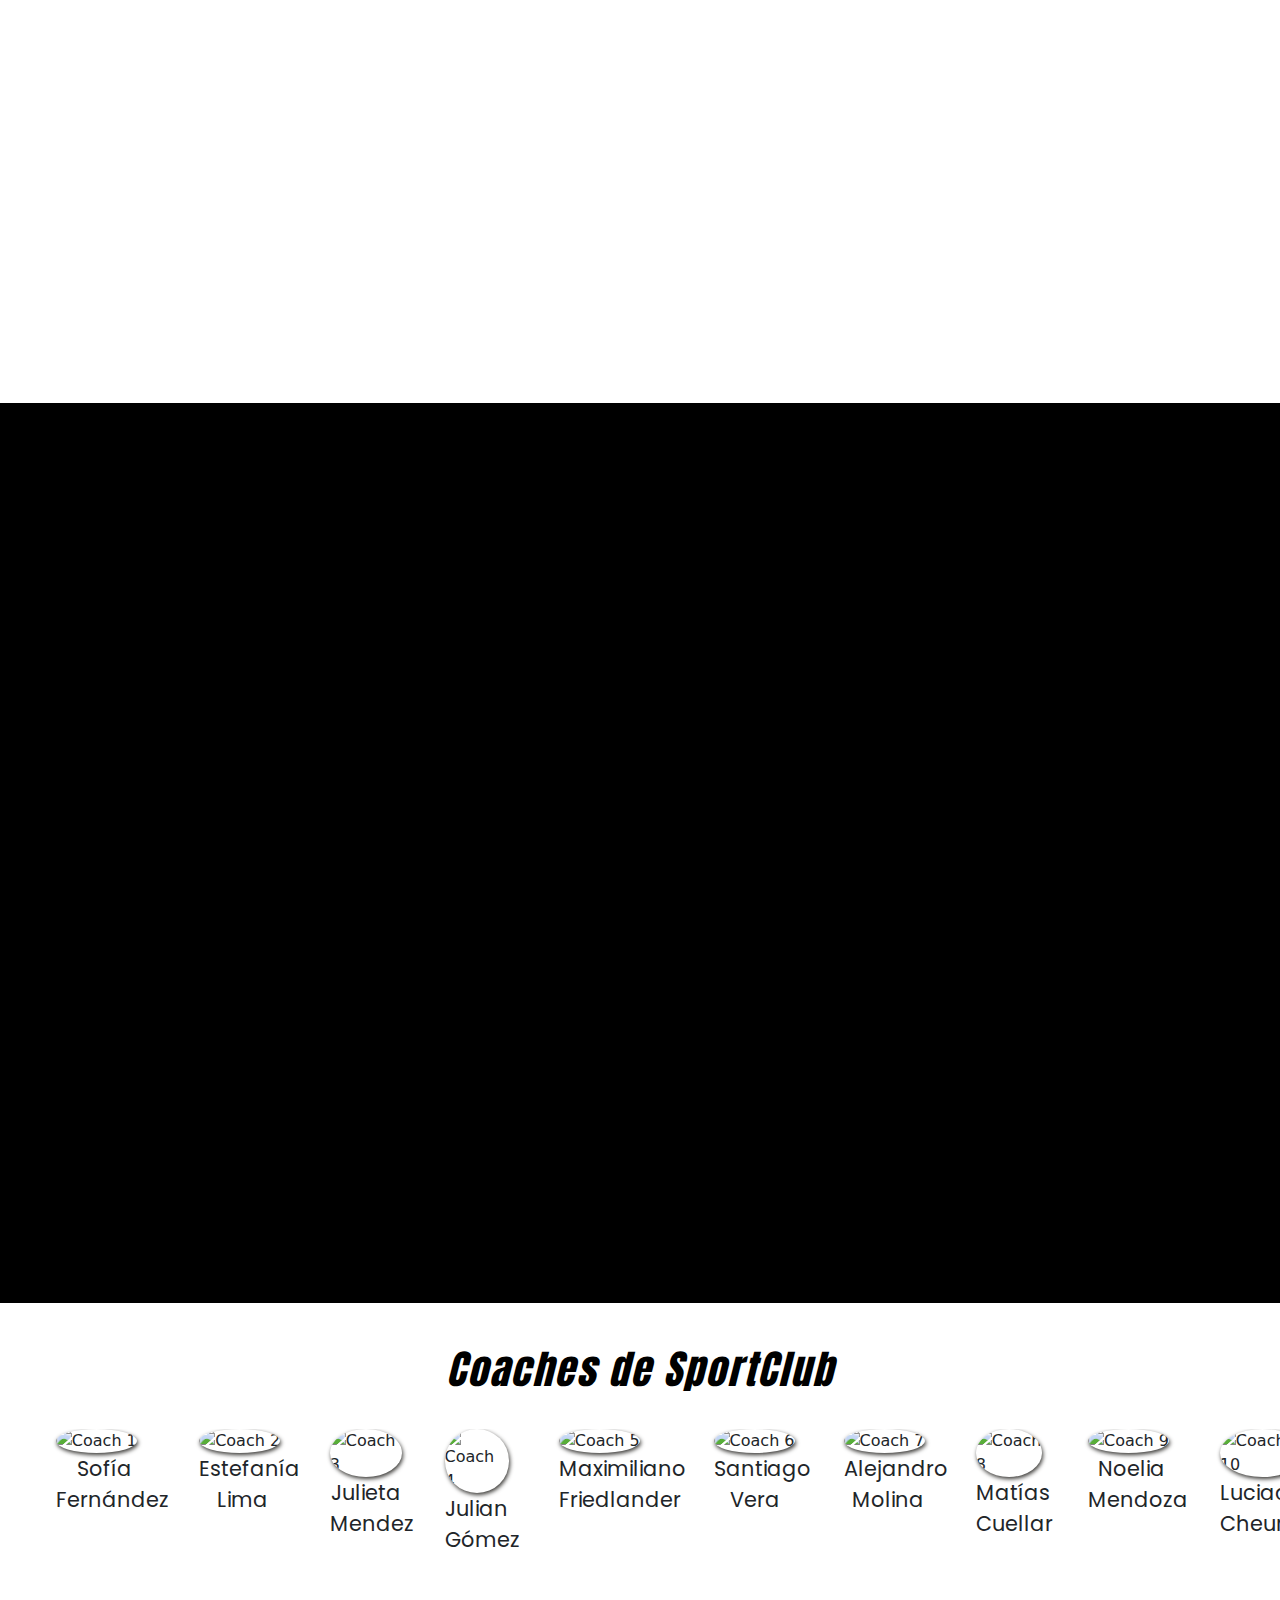
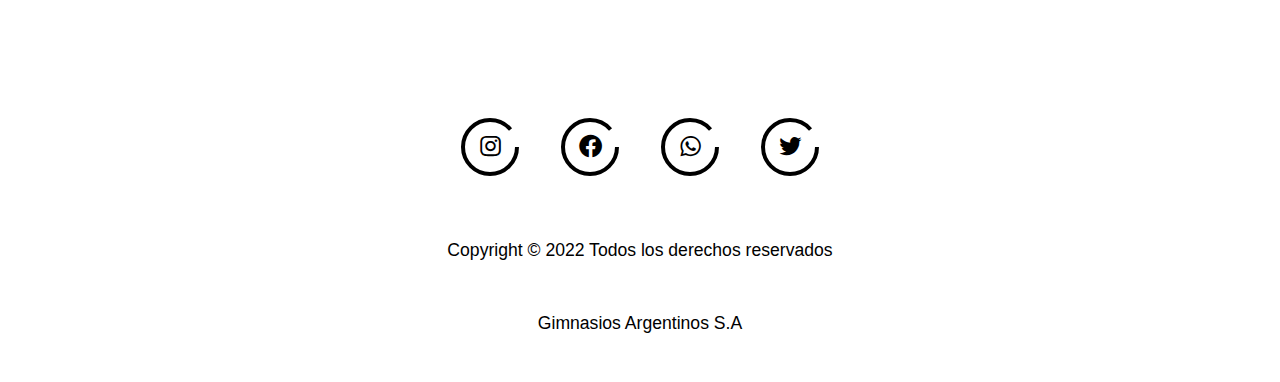
==== commit 05816fd4: "entrega final" ====
--- a/index.html
+++ b/index.html
@@ -3,7 +3,7 @@
 <head>
     <meta charset="UTF-8">
     <meta http-equiv="X-UA-Compatible" content="IE=edge">
-    <meta name="SportClub" content="SportClub. Sumate hoy a la red de clubes más grande del páis.">
+    <meta name="SportClub" content="SportClub. Sumate hoy a la red de clubes más grande del país.">
     <link rel="shortcut icon" href="favicon.ico">
     <title>SportClub-Inicio</title>
     <link rel="stylesheet" href="./css/estilos.css">
@@ -19,7 +19,7 @@
 <nav class="navbar navbar-expand-lg navbar-light colorCabeceras">
     <div class="container-fluid">
       <a class="navbar-brand" href="./index.html">
-        <img src="./imagenes/Logo SportClub.PNG.jpg"alt="logo" class="logoSportClub">
+        <img src="./imagenes/Logo SportClub.PNG.jpg"alt="logo SportClub" class="logoSportClub">
       </a>
       <button class="navbar-toggler" type="button" data-bs-toggle="collapse" data-bs-target="#navbarSupportedContent" aria-controls="navbarSupportedContent" aria-expanded="false" aria-label="Toggle navigation">
         <span class="navbar-toggler-icon"></span>
@@ -53,6 +53,8 @@
 </div>
 </header>
 
+
+<main>
 <!--CHAT DE WHATSAPP-->
 <section>
     <section class="chatWhasapp">
@@ -62,8 +64,6 @@
     </section>
 </section>
     
-
-<main>
 <!--SEPARADOR BLANCO-->
     <div class="SeparadorHeaderMain"></div>
 
@@ -71,9 +71,6 @@
     <section class="QueOfrecemos"> 
         <div class="container"> 
             <div class="row">
-                <div class="col-md-6 col-12">
-                    <img src="./imagenes/Somos sportclub.png" alt="banner de inicio" loading="lazy">
-                </div>
                 <div class="col-md-6 col-12">
                     <div class="TituloYParrafos">   
                     <H1>SOMOS SPORTCLUB</H1></div>
@@ -82,8 +79,11 @@
                         <li>Plan de nutrición</li>
                         <li>Seguimiento personalizado a lo largo de tus entrenamientos</li>
                     </div>
-                </div>
-            </div>
+                    </div>
+                    <div class="col-md-6 col-12">
+                        <img src="./imagenes/Somos sportclub.png" alt="inscribite con nosotros" loading="lazy">
+                    </div>
+                </div>
         </div>
     </section>
 
@@ -124,7 +124,7 @@
         </div>
         <div class="col-md-3 col-10">
             <p>Musculación</p>
-            <img src="./imagenes/Musculacion.jpg" alt="pilates" width="250px" height="250px" loading="lazy"> 
+            <img src="./imagenes/Musculacion.jpg" alt="musculación" width="250px" height="250px" loading="lazy"> 
         </div>
         </div>
     </div>
@@ -147,7 +147,7 @@
                 <ul class="valores1">Sinergia</ul>
             </div>
             <div class="col-md-3 col-12">           
-                 <ul class="valores2"> sfuerzo </ul>
+                 <ul class="valores2"> Esfuerzo </ul>
             </div>
             <div class="col-md-3 col-12"> 
                 <ul class="valores3"> Bienestar y salud </ul>
@@ -239,6 +239,7 @@
 <footer> 
     <div class="RedesSociales">
         <div class="ContenedorIconosRedes">
+
             <div class="icon">
                 <a href="https://www.instagram.com/sportcluboficial/?hl=es" target="blank">
                     <svg heigth="60" width="60">
@@ -247,7 +248,6 @@
                     <i class='bx bxl-instagram'></i>
                 </a>
             </div>
-    
             <div class="icon">
                 <a href="https://www.facebook.com/sportcluboficial/"target="blank">
                 <svg heigth="60" width="60">
@@ -256,8 +256,7 @@
                 <i class='bx bxl-facebook-circle'></i>
                 </a>
             </div>
-    
-            <div class="icon">
+        <div class="icon">
                 <a href= "https://api.whatsapp.com/send?phone=5401164840163"target="blank">
                 <svg heigth="60" width="60">
                     <circle cx="30" cy="30" r=27 stroke="BLACK" stroke-width="4" fill="none" ></circle>
@@ -265,7 +264,6 @@
                 <i class='bx bxl-whatsapp' ></i>
                 </a>
             </div>
-    
             <div class="icon">
                 <a href="https://twitter.com/SportClub_Gym?ref_src=twsrc%5Egoogle%7Ctwcamp%5Eserp%7Ctwgr%5Eauthor" target="blank">
                 <svg heigth="60" width="60">
@@ -276,8 +274,10 @@
             </div>
         </div>
     </div> 
+    <div class="contenedorDerechos">
     <p class="derechos">Copyright © 2022 Todos los derechos reservados</p>
     <p class="derechos">Gimnasios Argentinos S.A</p>
+    </div>
 </footer>
 <script src="./js/index.js"></script>
 <script src="./js/bootstrap.bundle.min.js"></script> 
--- a/css/estilos.css
+++ b/css/estilos.css
@@ -0,0 +1,732 @@
+@charset "UTF-8";
+@import url("https://fonts.googleapis.com/css2?family=Anton&display=swap");
+@import url("https://fonts.googleapis.com/css2?family=Poppins&display=swap");
+* {
+  margin: 0px;
+  padding: 0px; }
+
+.html {
+  font-size: 10px;
+  width: 100%; }
+
+nav {
+  display: flex;
+  align-items: center; }
+  nav .logoSportClub {
+    width: 15rem;
+    height: 3.2rem; }
+  nav .nav-item {
+    text-decoration: none;
+    font-family: ANTON;
+    font-size: 1.7rem;
+    color: black;
+    margin: 9px;
+    margin-left: 75px;
+    letter-spacing: 2px;
+    color: #000000;
+    background-image: linear-gradient(black, black);
+    background-position: 0% 100%;
+    background-repeat: no-repeat;
+    background-size: 0% 4px;
+    transition: background-size .3s; }
+    nav .nav-item:hover {
+      background-size: 100% 2px; }
+    nav .nav-item a:focus {
+      background-size: 100% 2px; }
+
+.chatWhasapp {
+  position: fixed;
+  bottom: 10px;
+  right: 10px;
+  z-index: 9999; }
+
+@media screen and (max-width: 768px) {
+  .chatWhasapp {
+    visibility: hidden; }
+  .logoSportClub {
+    width: 12rem !important;
+    height: 2.3rem !important; } }
+
+/*FOOTER*/
+.RedesSociales {
+  margin-top: 40px;
+  height: 20vh;
+  display: grid;
+  align-items: center;
+  justify-content: center;
+  box-sizing: border-box; }
+  .RedesSociales .ContenedorIconosRedes {
+    width: 100%;
+    display: flex;
+    align-items: center;
+    justify-content: center;
+    flex-wrap: wrap; }
+    .RedesSociales .ContenedorIconosRedes .icon {
+      position: relative;
+      width: 60px;
+      height: 60px;
+      margin: 20px;
+      border-radius: 50%;
+      transition: all .8s;
+      cursor: pointer; }
+      .RedesSociales .ContenedorIconosRedes .icon i {
+        color: black;
+        position: absolute;
+        top: 50%;
+        left: 50%;
+        transform: translate(-50%, -50%);
+        font-size: 1.7rem; }
+      .RedesSociales .ContenedorIconosRedes .icon:hover {
+        background-color: #d21071;
+        box-shadow: 0 0 20px #d21071; }
+      .RedesSociales .ContenedorIconosRedes .icon:hover:nth-child(2) {
+        background-color: #1877f2;
+        box-shadow: 0 0 20px #1877f2; }
+      .RedesSociales .ContenedorIconosRedes .icon:hover:nth-child(3) {
+        background-color: #06b848;
+        box-shadow: 0 0 20px #06b848; }
+      .RedesSociales .ContenedorIconosRedes .icon:hover:nth-child(4) {
+        background-color: #1da1f2;
+        box-shadow: 0 0 20px #1da1f2; }
+      .RedesSociales .ContenedorIconosRedes .icon:hover circle {
+        stroke-dasharray: 220; }
+      .RedesSociales .ContenedorIconosRedes .icon svg circle {
+        stroke-dasharray: 150;
+        transition: all .8s ease-in-out; }
+
+.derechos {
+  font-size: 1.1rem;
+  font-family: Arial, Helvetica, sans-serif;
+  color: black;
+  text-align: center;
+  padding-bottom: 30px; }
+
+@media screen and (max-width: 768px) {
+  .contenedorDerechos {
+    padding-top: 15%;
+    margin: 2%; } }
+
+/*SEPARADOR BLANCO*/
+main .SeparadorHeaderMain {
+  height: 15px; }
+
+/*QUE OFRECEMOS*/
+.QueOfrecemos {
+  background-color: #121515;
+  padding-bottom: 2rem; }
+  .QueOfrecemos img {
+    width: 70%;
+    padding-top: 10%;
+    margin-left: 15%; }
+  .QueOfrecemos div H1 {
+    font-size: 2.5rem;
+    font-family: anton;
+    letter-spacing: 2px;
+    font-style: italic;
+    margin-top: 1%;
+    text-align: center;
+    color: #000000;
+    margin-bottom: 1.2%;
+    text-align: center;
+    font-size: 260%;
+    color: white; }
+  .QueOfrecemos .TituloYParrafos {
+    padding-top: 6rem; }
+  .QueOfrecemos .parrafos {
+    font-family: poppins;
+    font-size: 1.5rem;
+    color: white; }
+
+/*ACTIVIDADES*/
+.actividadesContenedor h3 {
+  font-size: 2.5rem;
+  font-family: anton;
+  letter-spacing: 2px;
+  font-style: italic;
+  margin-top: 1%;
+  text-align: center;
+  color: #000000;
+  margin-bottom: 1.2%;
+  text-align: center;
+  padding-top: 1.5%; }
+
+.actividadesContenedor .TipoDeActividades div {
+  padding: 1rem !important; }
+
+.actividadesContenedor .TipoDeActividades p {
+  font-family: poppins;
+  font-size: 1.2rem;
+  text-align: center;
+  transition: transform 3s;
+  margin-bottom: 5%;
+  background-color: #F8C216;
+  border-radius: 10px; }
+
+.actividadesContenedor .TipoDeActividades img {
+  box-shadow: 1px 2px 4px #363532;
+  transition: transform 0.5s; }
+  .actividadesContenedor .TipoDeActividades img:hover {
+    transform: scale(1.1, 1.1); }
+
+/*PLANES*/
+.planes img {
+  width: 100%; }
+
+/*NUESTROS VALORES*/
+.valoresContenedor .NuestrosValoresTitulo {
+  font-size: 2.5rem;
+  font-family: anton;
+  letter-spacing: 2px;
+  font-style: italic;
+  margin-top: 1%;
+  text-align: center;
+  color: #000000;
+  margin-bottom: 1.2%;
+  text-align: center;
+  padding: 30px; }
+
+.valoresContenedor .valores ul {
+  font-family: poppins;
+  font-size: 1.5rem;
+  text-align: center;
+  color: black;
+  padding-right: 2rem;
+  background-color: #F8C216;
+  border-radius: 10px;
+  margin-left: 2rem;
+  margin-right: 2rem; }
+
+.valoresContenedor .listadoDeAcciones {
+  font-family: poppins;
+  font-size: 1.5rem;
+  padding-left: 2rem;
+  padding-bottom: 4rem; }
+
+/*VIDEO DE SPORTCLUB*/
+.VideoDeSportClub {
+  background-color: black;
+  overflow: hidden;
+  padding-bottom: 100vh;
+  position: relative;
+  height: 0; }
+  .VideoDeSportClub iframe {
+    left: 0;
+    top: 0;
+    height: 100%;
+    width: 100%;
+    position: absolute; }
+
+/*COACHES DE SPORTCLUB*/
+.coaches H3 {
+  font-size: 2.5rem;
+  font-family: anton;
+  letter-spacing: 2px;
+  font-style: italic;
+  margin-top: 1%;
+  text-align: center;
+  color: #000000;
+  margin-bottom: 1.2%;
+  text-align: center;
+  padding-top: 30px;
+  padding-bottom: 20px; }
+
+.coaches .CoachesFotosYNombres {
+  display: flex;
+  flex-direction: row;
+  overflow: auto;
+  padding-bottom: 30px;
+  padding-left: 0.5rem;
+  padding-right: 0.5rem; }
+  .coaches .CoachesFotosYNombres p {
+    font-family: poppins;
+    font-size: 1.3rem;
+    text-align: center;
+    margin-left: 14%; }
+  .coaches .CoachesFotosYNombres img {
+    box-shadow: 1px 2px 4px #363532;
+    border-radius: 50%;
+    margin-left: 14%;
+    transition: transform 0.5s, background-color 2s; }
+    .coaches .CoachesFotosYNombres img:hover {
+      transform: scale(1.1, 1.1);
+      background-color: rgba(0, 0, 0, 0.441) cover; }
+
+/*VERSIÓN MOBILE*/
+@media screen and (max-width: 768px) {
+  .actividadesContenedor {
+    margin-left: 10%; }
+  .parrafos {
+    font-size: 1.2rem !important; }
+  .listadoDeAcciones {
+    font-size: 1.2rem !important; } }
+
+/*HEADER PLANES*/
+.HeaderPlanes {
+  width: 100%;
+  height: 15%; }
+
+/*MAIN PLANES*/
+.fondosPlanes {
+  font-size: 2.5rem;
+  font-family: anton;
+  letter-spacing: 2px;
+  font-style: italic;
+  margin-top: 1%;
+  text-align: center;
+  color: #000000;
+  margin-bottom: 1.2%;
+  text-align: center;
+  background-color: #F8C216;
+  transition: transform 0.5s; }
+  .fondosPlanes:hover {
+    transform: scale(1.1, 1.1); }
+
+.textoplanes {
+  font-family: poppins;
+  font-size: 1.3rem;
+  margin-left: 20%;
+  margin-top: 10%; }
+
+#imgagenesPlanes {
+  width: 19rem;
+  height: 13rem;
+  margin-left: 20%;
+  margin-bottom: 5%; }
+
+.textooutdoor {
+  font-family: poppins;
+  font-size: 1.3rem;
+  margin-top: 1.5%;
+  margin-bottom: 3%;
+  margin-left: 20%;
+  margin-right: 5%; }
+
+@media screen and (max-width: 760px) {
+  .textoplanes {
+    margin-top: 0%;
+    margin-bottom: 3%; }
+  .textoplanes {
+    font-size: 1.2rem; }
+  .textooutdoor {
+    font-size: 1.2rem; } }
+
+/*VIDEO HEADER*/
+header {
+  position: relative; }
+  header H1 {
+    position: absolute;
+    font-size: 2.5rem;
+    font-family: anton;
+    letter-spacing: 2px;
+    font-style: italic;
+    margin-top: 1%;
+    text-align: center;
+    color: #000000;
+    margin-bottom: 1.2%;
+    text-align: center;
+    font-size: 100px;
+    color: #F8C216;
+    top: 41%;
+    left: 17%; }
+
+.horarios {
+  padding-bottom: 2%; }
+  .horarios .ContainerTable H3 {
+    font-family: poppins;
+    font-size: 1.5rem;
+    padding: 20px;
+    padding-top: 10px;
+    text-align: center; }
+  .horarios table {
+    background-color: #F8C216;
+    width: 95%;
+    margin-left: 3%;
+    box-shadow: 1px 2px 4px #363532; }
+  .horarios h2 {
+    font-size: 2.5rem;
+    font-family: anton;
+    letter-spacing: 2px;
+    font-style: italic;
+    margin-top: 1%;
+    text-align: center;
+    color: #000000;
+    margin-bottom: 1.2%;
+    text-align: center; }
+  .horarios .horarios th {
+    font-family: poppins;
+    font-size: 1.3rem;
+    padding-top: 15px;
+    width: 135px;
+    border-bottom: solid 5px #775d08; }
+  .horarios .horarios td {
+    font-family: poppins;
+    font-size: 1.3rem;
+    padding-top: 15px; }
+
+@media screen and (max-width: 760px) {
+  .horarios {
+    padding-right: 15%; }
+    .horarios .ContainerTable {
+      margin-left: 25%; }
+    .horarios .horarios h2 {
+      margin-left: 25%; }
+    .horarios table {
+      padding: 5%; }
+      .horarios table caption {
+        font-size: 25px; }
+      .horarios table thead {
+        display: none; }
+      .horarios table th {
+        font-size: 17px; }
+      .horarios table td {
+        display: block;
+        text-align: right;
+        font-size: 17px; }
+        .horarios table td:before {
+          content: attr(data-label);
+          font-weight: bold;
+          text-transform: uppercase;
+          float: left; } }
+
+/*SEDES NUEVAS*/
+.NuevasSedes h2 {
+  font-size: 2.5rem;
+  font-family: anton;
+  letter-spacing: 2px;
+  font-style: italic;
+  margin-top: 1%;
+  text-align: center;
+  color: #000000;
+  margin-bottom: 1.2%;
+  text-align: center; }
+
+.NuevasSedes .Almagro H3 {
+  font-family: poppins;
+  font-size: 1.5rem;
+  font-weight: bold;
+  text-align: center; }
+
+.NuevasSedes .Almagro p {
+  font-family: poppins;
+  font-size: 1.2rem; }
+
+.NuevasSedes .Hurlingan H3 {
+  font-family: poppins;
+  font-size: 1.5rem;
+  font-weight: bold; }
+
+.NuevasSedes p {
+  font-family: poppins;
+  font-size: 1.2rem; }
+
+/*DEMÁS SEDES*/
+.demasSedes ul {
+  border-style: unset;
+  margin-left: 5% !important;
+  border-radius: 15px;
+  margin-bottom: 2%;
+  background-color: #F8C216;
+  text-align: center;
+  font-family: poppins;
+  font-size: 1.2rem;
+  transition: transform 0.5s; }
+  .demasSedes ul:hover {
+    transform: scale(1.1, 1.1); }
+
+.parallax1, .parallax2, .parallax3 {
+  background-size: cover;
+  width: 100%;
+  height: 50vh;
+  background-attachment: fixed;
+  background-position: center;
+  background-repeat: no-repeat;
+  background-image: url("https://images.pexels.com/photos/1552245/pexels-photo-1552245.jpeg?auto=compress&cs=tinysrgb&w=1260&h=750&dpr=2"); }
+  .parallax1 H3, .parallax2 H3, .parallax3 H3 {
+    padding-top: 7%;
+    margin-left: 10%;
+    font-size: 2.5rem;
+    font-family: anton;
+    letter-spacing: 2px;
+    font-style: italic;
+    margin-top: 1%;
+    text-align: center;
+    color: #000000;
+    margin-bottom: 1.2%;
+    text-align: center;
+    font-size: 450%;
+    color: #F8C216; }
+
+.parallax2 {
+  background-image: url("https://images.pexels.com/photos/4761352/pexels-photo-4761352.jpeg?auto=compress&cs=tinysrgb&w=1260&h=750&dpr=2"); }
+  .parallax2 H3 {
+    padding-top: 7%;
+    margin-left: 10%;
+    font-size: 2.5rem;
+    font-family: anton;
+    letter-spacing: 2px;
+    font-style: italic;
+    margin-top: 1%;
+    text-align: center;
+    color: #000000;
+    margin-bottom: 1.2%;
+    text-align: center;
+    font-size: 450%;
+    color: #F8C216; }
+
+.parallax3 {
+  background-image: url("https://images.pexels.com/photos/1552242/pexels-photo-1552242.jpeg?auto=compress&cs=tinysrgb&w=1260&h=750&dpr=2"); }
+  .parallax3 H3 {
+    padding-top: 7%;
+    margin-left: 10%;
+    font-size: 2.5rem;
+    font-family: anton;
+    letter-spacing: 2px;
+    font-style: italic;
+    margin-top: 1%;
+    text-align: center;
+    color: #000000;
+    margin-bottom: 1.2%;
+    text-align: center;
+    font-size: 450%;
+    color: #F8C216; }
+
+.DetalleSedes ul {
+  margin-top: 1%;
+  margin-bottom: 1%; }
+  .DetalleSedes ul h3 {
+    font-family: poppins;
+    font-size: 1.5rem;
+    font-weight: bold; }
+  .DetalleSedes ul p a {
+    background-color: #F8C216;
+    text-decoration: none;
+    color: #050505;
+    font-weight: bold;
+    text-decoration: underline;
+    padding: 0 0.25rem;
+    margin: 0 -0.25rem;
+    transition: color 0.3s ease-in-out, background-color 0.3s ease-in-out; }
+    .DetalleSedes ul p a:hover {
+      color: #ffffff;
+      background-color: #000000;
+      text-decoration: none; }
+
+@media screen and (max-width: 760px) {
+  header H1 {
+    font-size: 300%; } }
+
+/*MARATON*/
+.titulomaraton {
+  margin-top: 2%;
+  font-size: 2.5rem;
+  font-family: anton;
+  letter-spacing: 2px;
+  font-style: italic;
+  margin-top: 1%;
+  text-align: center;
+  color: #000000;
+  margin-bottom: 1.2%;
+  text-align: center; }
+
+.textomaraton {
+  font-family: poppins;
+  font-size: 1.3rem;
+  margin-left: 5%;
+  margin-right: 5%;
+  text-align: center; }
+
+.contenedormaraton {
+  margin-left: 0%; }
+  .contenedormaraton .imagenmaraton {
+    height: 90%;
+    width: 100%; }
+  .contenedormaraton .mapamaraton {
+    width: 100%; }
+
+/*DIA DEL NIÑO*/
+.FondoDiaDelNiño {
+  background-color: #F8C216; }
+  .FondoDiaDelNiño .tituloDiaDelNiño {
+    font-size: 2.5rem;
+    font-family: anton;
+    letter-spacing: 2px;
+    font-style: italic;
+    margin-top: 1%;
+    text-align: center;
+    color: #000000;
+    margin-bottom: 1.2%;
+    text-align: center;
+    padding-top: 3%; }
+  .FondoDiaDelNiño .parrafoDiaDelNiño {
+    font-family: poppins;
+    font-size: 1.3rem;
+    margin-left: 5%;
+    margin-right: 5%;
+    text-align: center; }
+  .FondoDiaDelNiño .GaleriaEventos {
+    padding-bottom: 3em;
+    padding-top: 1em;
+    display: grid;
+    grid-template-columns: repeat(4, 1fr);
+    grid-auto-rows: 160px;
+    grid-template-areas: 'img1 img2 img3 img3'+ 'img1 img4 img3 img3'+ 'img5 img5 img7 img7'+ 'img5 img5 img6 img8';
+    gap: 0.8em; }
+    .FondoDiaDelNiño .GaleriaEventos .galeria_imagenes--g1 {
+      grid-area: img1; }
+    .FondoDiaDelNiño .GaleriaEventos .galeria_imagenes--g2 {
+      grid-area: img2; }
+    .FondoDiaDelNiño .GaleriaEventos .galeria_imagenes--g3 {
+      grid-area: img3; }
+    .FondoDiaDelNiño .GaleriaEventos .galeria_imagenes--g4 {
+      grid-area: img4; }
+    .FondoDiaDelNiño .GaleriaEventos .galeria_imagenes--g5 {
+      grid-area: img5; }
+    .FondoDiaDelNiño .GaleriaEventos .galeria_imagenes--g6 {
+      grid-area: img6; }
+    .FondoDiaDelNiño .GaleriaEventos .galeria_imagenes--g7 {
+      grid-area: img7; }
+    .FondoDiaDelNiño .GaleriaEventos .galeria_imagenes--g8 {
+      grid-area: img8; }
+    .FondoDiaDelNiño .GaleriaEventos .galeria_imagenes {
+      position: relative;
+      cursor: pointer;
+      overflow: hidden; }
+      .FondoDiaDelNiño .GaleriaEventos .galeria_imagenes:before {
+        content: "";
+        position: absolute;
+        top: 0;
+        bottom: 0;
+        left: 0;
+        right: 0;
+        background-color: #ffea00a6;
+        transform: scaleY(0);
+        transition: transform .4s;
+        color: white;
+        display: flex;
+        justify-content: center;
+        align-items: center;
+        font-size: 1.5rem; }
+      .FondoDiaDelNiño .GaleriaEventos .galeria_imagenes:hover::before {
+        transform: scaleY(1); }
+      .FondoDiaDelNiño .GaleriaEventos .galeria_imagenes .galeria_img {
+        width: 100%;
+        height: 100%;
+        object-fit: cover; }
+
+@media (max-width: 768px) {
+  .galeria {
+    grid-template-columns: repeat(2, 1fr);
+    grid-template-areas: 'img1 img2'+ 'img1 img3'+ 'img1 img3'+ 'img4 img5'+ 'img4 img5'+ 'img4 img5'+ 'img7 img6'+ 'img7 img8'; }
+  .galeria_imagenes::before {
+    font-size: 1rem; } }
+
+.formulario {
+  width: 100%;
+  height: 100%;
+  padding: 1.2rem 5rem; }
+  .formulario .field {
+    width: 100%;
+    border: 2px solid rgba(0, 0, 0, 0.184);
+    outline: none;
+    background-color: #ecdd85;
+    padding: 0.5rem 1rem;
+    font-size: 1.1rem;
+    margin-bottom: 5%;
+    transition: all 0.3s ease-in-out; }
+    .formulario .fieldhover {
+      background-color: rgba(0, 0, 0, 0.1); }
+    .formulario .field:focus {
+      border: 2px solid #8d6d05;
+      background-color: #fff; }
+  .formulario #btn1, .formulario #btn2 {
+    width: 100%;
+    padding: 0.5rem 1rem;
+    background-color: #090909;
+    color: #fff;
+    font-size: 1.1rem;
+    border: none;
+    outline: none;
+    cursor: pointer;
+    transition: all 0.3s ease-in-out; }
+    .formulario #btn1:hover, .formulario #btn2:hover {
+      background-color: #f82516; }
+  .formulario #btn2 {
+    margin-top: 2%; }
+    .formulario #btn2:hover {
+      background-color: #f82516; }
+  .formulario .contact-box {
+    max-width: 100%;
+    display: grid;
+    grid-template-columns: 1fr 1fr;
+    justify-content: center;
+    align-items: center;
+    background-color: #F8C216;
+    box-shadow: 0px 0px 19px 5px rgba(0, 0, 0, 0.19);
+    padding: 2rem; }
+    .formulario .contact-box .tituloFormulario {
+      width: 90%;
+      height: 150VH;
+      background-image: url(https://images.pexels.com/photos/4752861/pexels-photo-4752861.jpeg?auto=compress&cs=tinysrgb&w=1260&h=750&dpr=2); }
+      .formulario .contact-box .tituloFormulario H2 {
+        font-size: 2.5rem;
+        font-family: anton;
+        letter-spacing: 2px;
+        font-style: italic;
+        margin-top: 1%;
+        text-align: center;
+        color: #000000;
+        margin-bottom: 1.2%;
+        text-align: center;
+        color: #F8C216;
+        font-size: 4rem;
+        margin-top: 50%; }
+    .formulario .contact-box .textoFormulario {
+      font-family: poppins;
+      font-size: 1.3rem; }
+    .formulario .contact-box .MotivoContacto {
+      font-family: poppins;
+      font-size: 1.3rem;
+      padding: 0.2rem; }
+    .formulario .contact-box .subtitulos {
+      font-family: poppins;
+      font-size: 1.7rem;
+      font-weight: bold;
+      padding-left: 0% !important; }
+    .formulario .contact-box .subtitulos1 {
+      font-family: poppins;
+      font-size: 1.7rem;
+      font-weight: bold;
+      margin-top: 10%; }
+
+@media screen and (max-width: 880px) {
+  .formulario {
+    padding: 0%; }
+    .formulario .contact-box {
+      grid-template-columns: auto;
+      margin-top: 2%; }
+      .formulario .contact-box .tituloFormulario {
+        width: 0%;
+        height: 15VH; }
+        .formulario .contact-box .tituloFormulario H2 {
+          font-size: 2.5rem;
+          font-family: anton;
+          letter-spacing: 2px;
+          font-style: italic;
+          margin-top: 1%;
+          text-align: center;
+          color: #000000;
+          margin-bottom: 1.2%;
+          text-align: center;
+          font-size: 3.5rem;
+          margin-top: 1rem;
+          margin-bottom: 1rem; } }
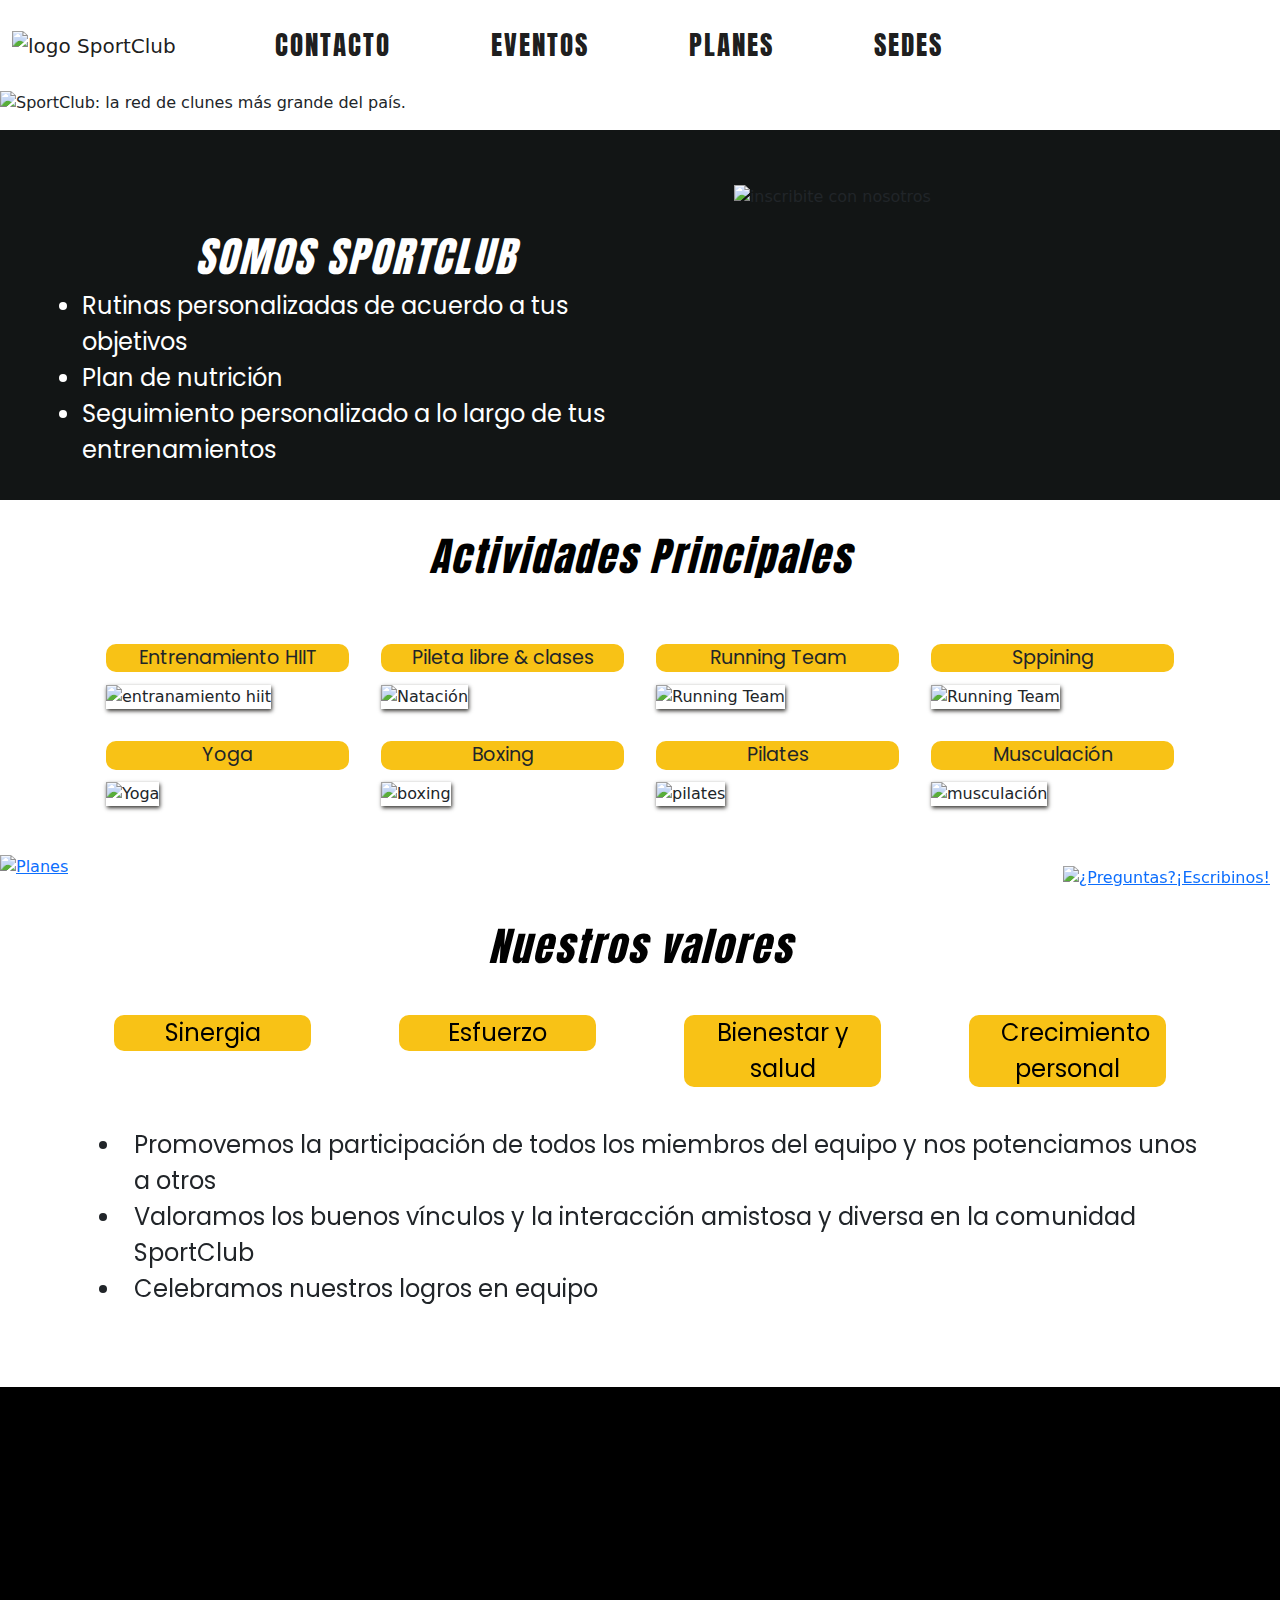
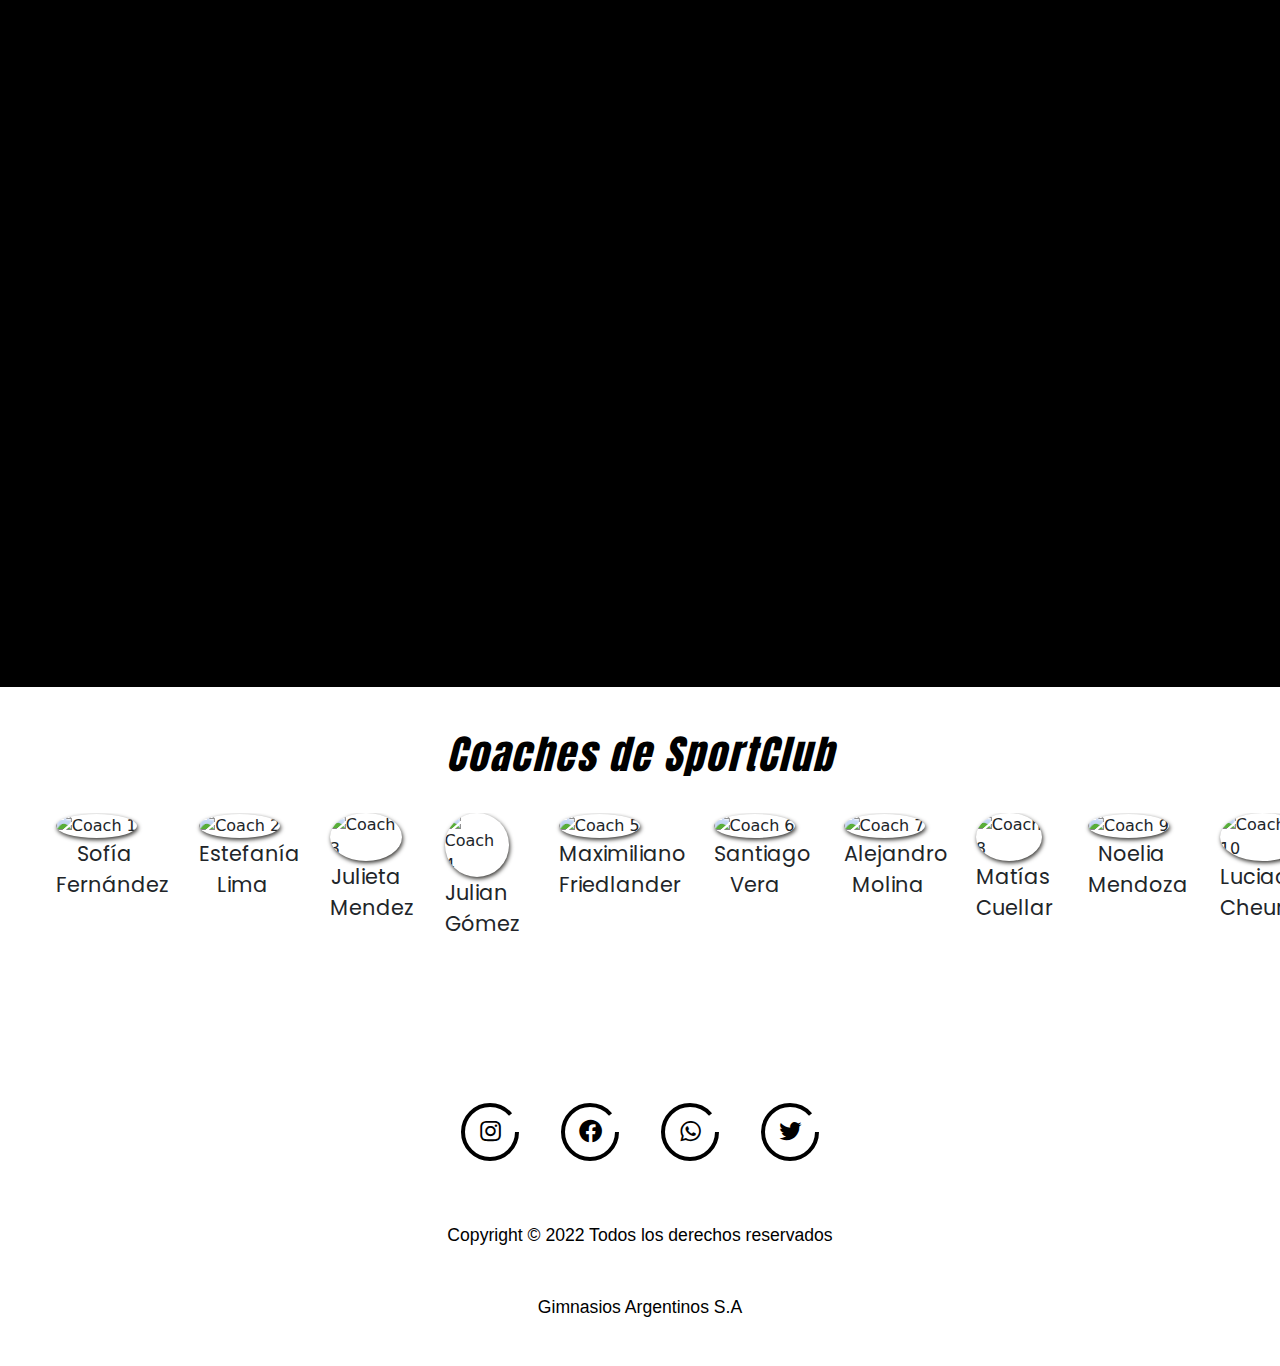
==== commit 597bf566: "bootstrap" ====
--- a/index.html
+++ b/index.html
@@ -6,12 +6,13 @@
     <meta name="SportClub" content="SportClub. Sumate hoy a la red de clubes más grande del país.">
     <link rel="shortcut icon" href="favicon.ico">
     <title>SportClub-Inicio</title>
+    <link rel="stylesheet" href="./css/bootstrap.min.css">
     <link rel="stylesheet" href="./css/estilos.css">
     <script src="./js/scrollreveal.js"></script>
     <link rel="stylesheet" href="https://cdnjs.cloudflare.com/ajax/libs/animate.css/4.1.1/animate.min.css"/>
     <link rel="stylesheet" href="https://raw.github.com/daneden/animate.css/master/animate.css">
     <link href='https://unpkg.com/boxicons@2.1.1/css/boxicons.min.css' rel='stylesheet'>
-    <link rel="stylesheet" href="./css/bootstrap.min.css">
+    
 </head>
 <body>
 
@@ -45,12 +46,7 @@
     
 <!--BANNER-->
 <header>
-<div style="position: relative; width: 100%; height: 0; padding-top: 50.0000%;
- padding-bottom: 0; ">
-  <iframe loading="lazy" style="position: absolute; width: 100%; height: 100%; top: 0; left: 0; border: none; padding: 0;margin: 0;"
-    src="https:&#x2F;&#x2F;www.canva.com&#x2F;design&#x2F;DAFKnGDugkI&#x2F;view?embed" >
-  </iframe>
-</div>
+<img src="./imagenes/Banner inicio.png" alt="SportClub: la red de clunes más grande del país." class="bannerinicio">
 </header>
 
 
@@ -71,7 +67,7 @@
     <section class="QueOfrecemos"> 
         <div class="container"> 
             <div class="row">
-                <div class="col-md-6 col-12">
+                <div class="col-md-6 col-sm-12">
                     <div class="TituloYParrafos">   
                     <H1>SOMOS SPORTCLUB</H1></div>
                     <div class="parrafos">
@@ -80,7 +76,7 @@
                         <li>Seguimiento personalizado a lo largo de tus entrenamientos</li>
                     </div>
                     </div>
-                    <div class="col-md-6 col-12">
+                    <div class="col-md-6 col-sm-12">
                         <img src="./imagenes/Somos sportclub.png" alt="inscribite con nosotros" loading="lazy">
                     </div>
                 </div>
@@ -94,35 +90,35 @@
     <div class="TipoDeActividades">
     <div class="container">
         <div class="row">
-        <div class="col-md-3 col-10">
+        <div class="col-md-3 col-sm-10">
             <p>Entrenamiento HIIT</p>
             <img src="./imagenes/Hiit2.jpg" alt="entranamiento hiit" width="250px" height="250px" loading="lazy">
         </div>
-        <div class="col-md-3 col-10">
+        <div class="col-md-3 col-sm-10">
             <p>Pileta libre & clases</p>
             <img src="./imagenes/Swimming2.PNG" alt="Natación" width="250px" height="250px" loading="lazy">
         </div>
-        <div class="col-md-3 col-10">
+        <div class="col-md-3 col-sm-10">
             <p>Running Team</p>
             <img src="./imagenes/Running2.jpg" alt="Running Team" width="250px" height="250px" loading="lazy">
         </div>
-        <div class="col-md-3 col-10">
+        <div class="col-md-3 col-sm-10">
             <p>Sppining</p>
             <img src="./imagenes/Spinning.jpg" alt="Running Team" width="250px" height="250px" loading="lazy">
         </div>
-        <div class="col-md-3 col-10">
+        <div class="col-md-3 col-sm-10">
             <p>Yoga</p>
             <img src="./imagenes/Yoga.jpg" alt="Yoga" width="250px" height="250px" loading="lazy">
         </div>
-        <div class="col-md-3 col-10">
+        <div class="col-md-3 col-sm-10">
             <p>Boxing</p>
             <img src="./imagenes/boxing.jpg" alt="boxing" width="250px" height="250px" loading="lazy">
         </div>
-        <div class="col-md-3 col-10">
+        <div class="col-md-3 col-sm-10">
             <p>Pilates</p>
             <img src="./imagenes/Pilates.jpg" alt="pilates" width="250px" height="250px" loading="lazy"> 
         </div>
-        <div class="col-md-3 col-10">
+        <div class="col-md-3 col-sm-10">
             <p>Musculación</p>
             <img src="./imagenes/Musculacion.jpg" alt="musculación" width="250px" height="250px" loading="lazy"> 
         </div>
@@ -143,16 +139,16 @@
         <H3 class="NuestrosValoresTitulo">Nuestros valores</H3>
         <div class="valores container">
         <div class="row">
-            <div class="col-md-3 col-12">
+            <div class="col-md-3 col-sm-12">
                 <ul class="valores1">Sinergia</ul>
             </div>
-            <div class="col-md-3 col-12">           
+            <div class="col-md-3 col-sm-12">           
                  <ul class="valores2"> Esfuerzo </ul>
             </div>
-            <div class="col-md-3 col-12"> 
+            <div class="col-md-3 col-sm-12"> 
                 <ul class="valores3"> Bienestar y salud </ul>
             </div>
-            <div class="col-md-3 col-12"> 
+            <div class="col-md-3 col-sm-12"> 
                 <ul class="valores4"> Crecimiento personal </ul>
             </div>
         </div>
--- a/css/estilos.css
+++ b/css/estilos.css
@@ -106,6 +106,9 @@
     padding-top: 15%;
     margin: 2%; } }
 
+.bannerinicio {
+  width: 100%; }
+
 /*SEPARADOR BLANCO*/
 main .SeparadorHeaderMain {
   height: 15px; }
@@ -514,6 +517,10 @@
 @media screen and (max-width: 760px) {
   header H1 {
     font-size: 300%; } }
+
+.eventosimagen {
+  width: 100%;
+  height: 100%; }
 
 /*MARATON*/
 .titulomaraton {
